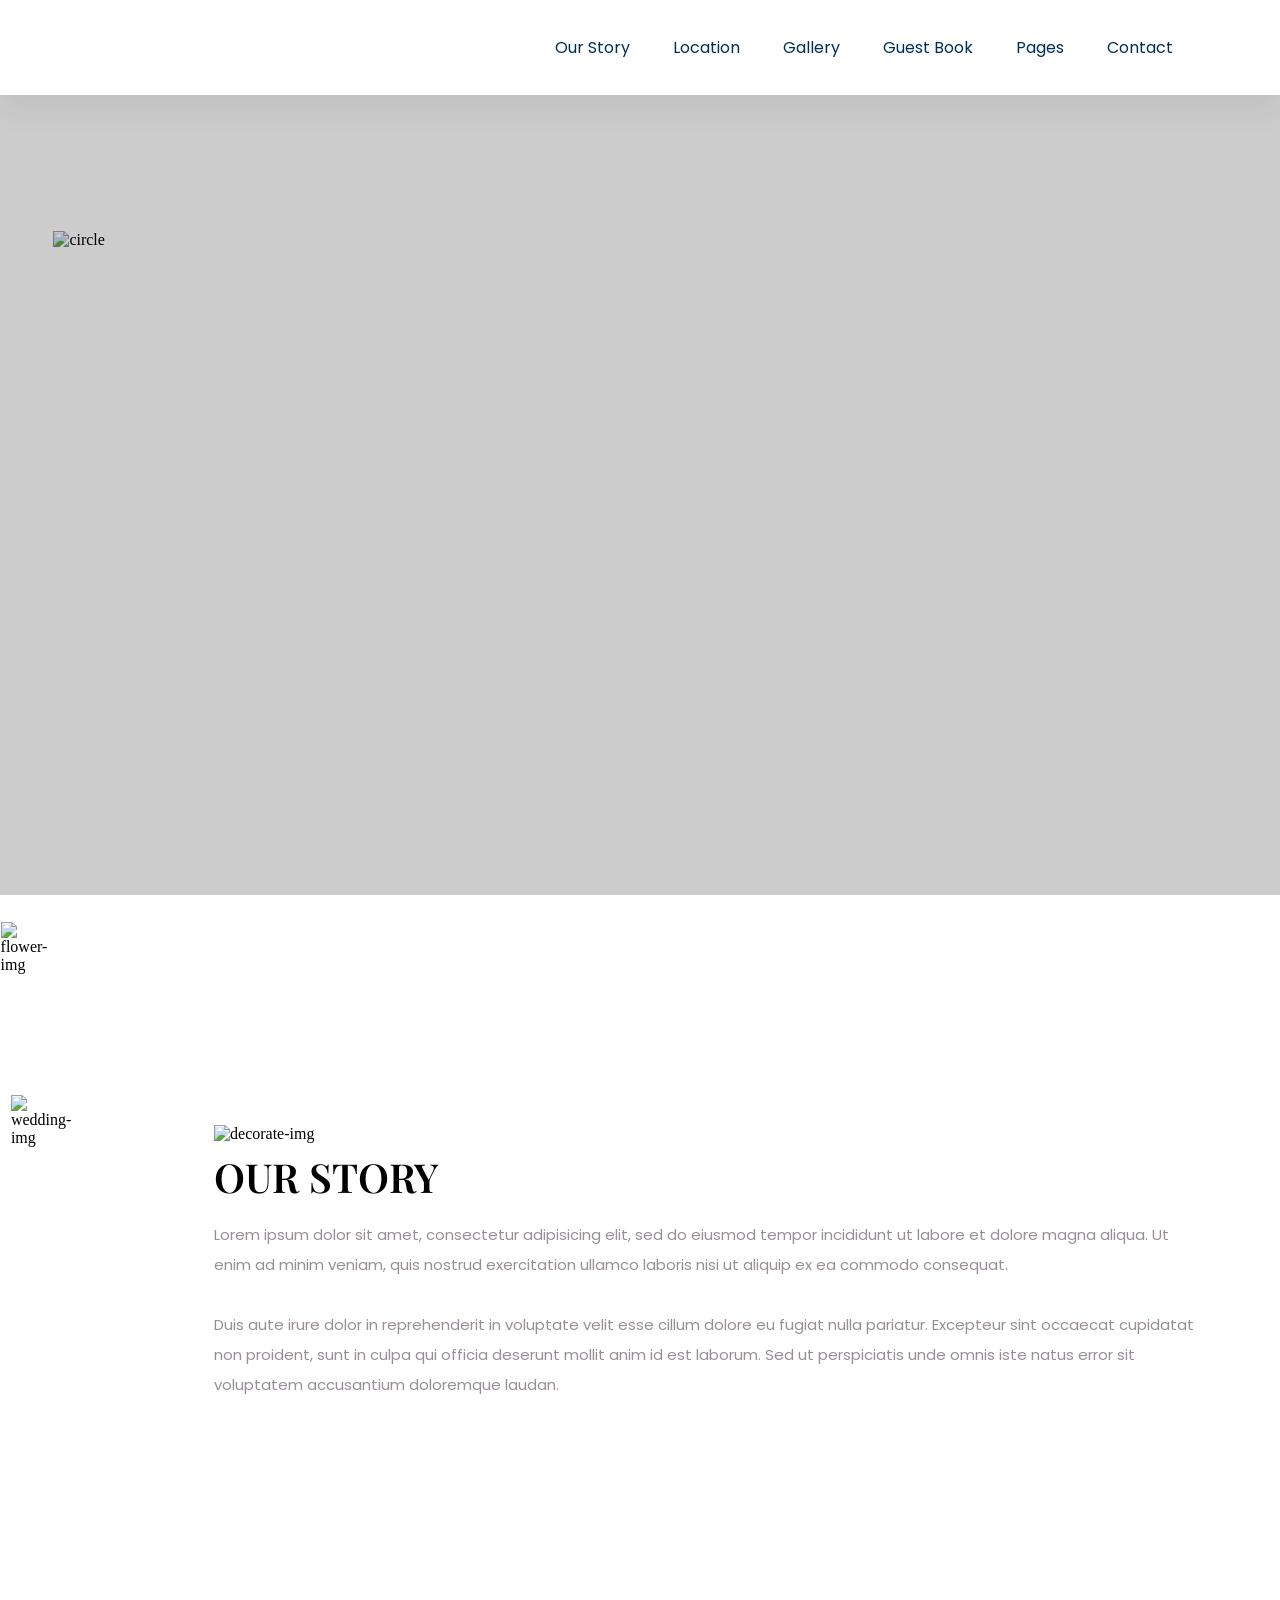
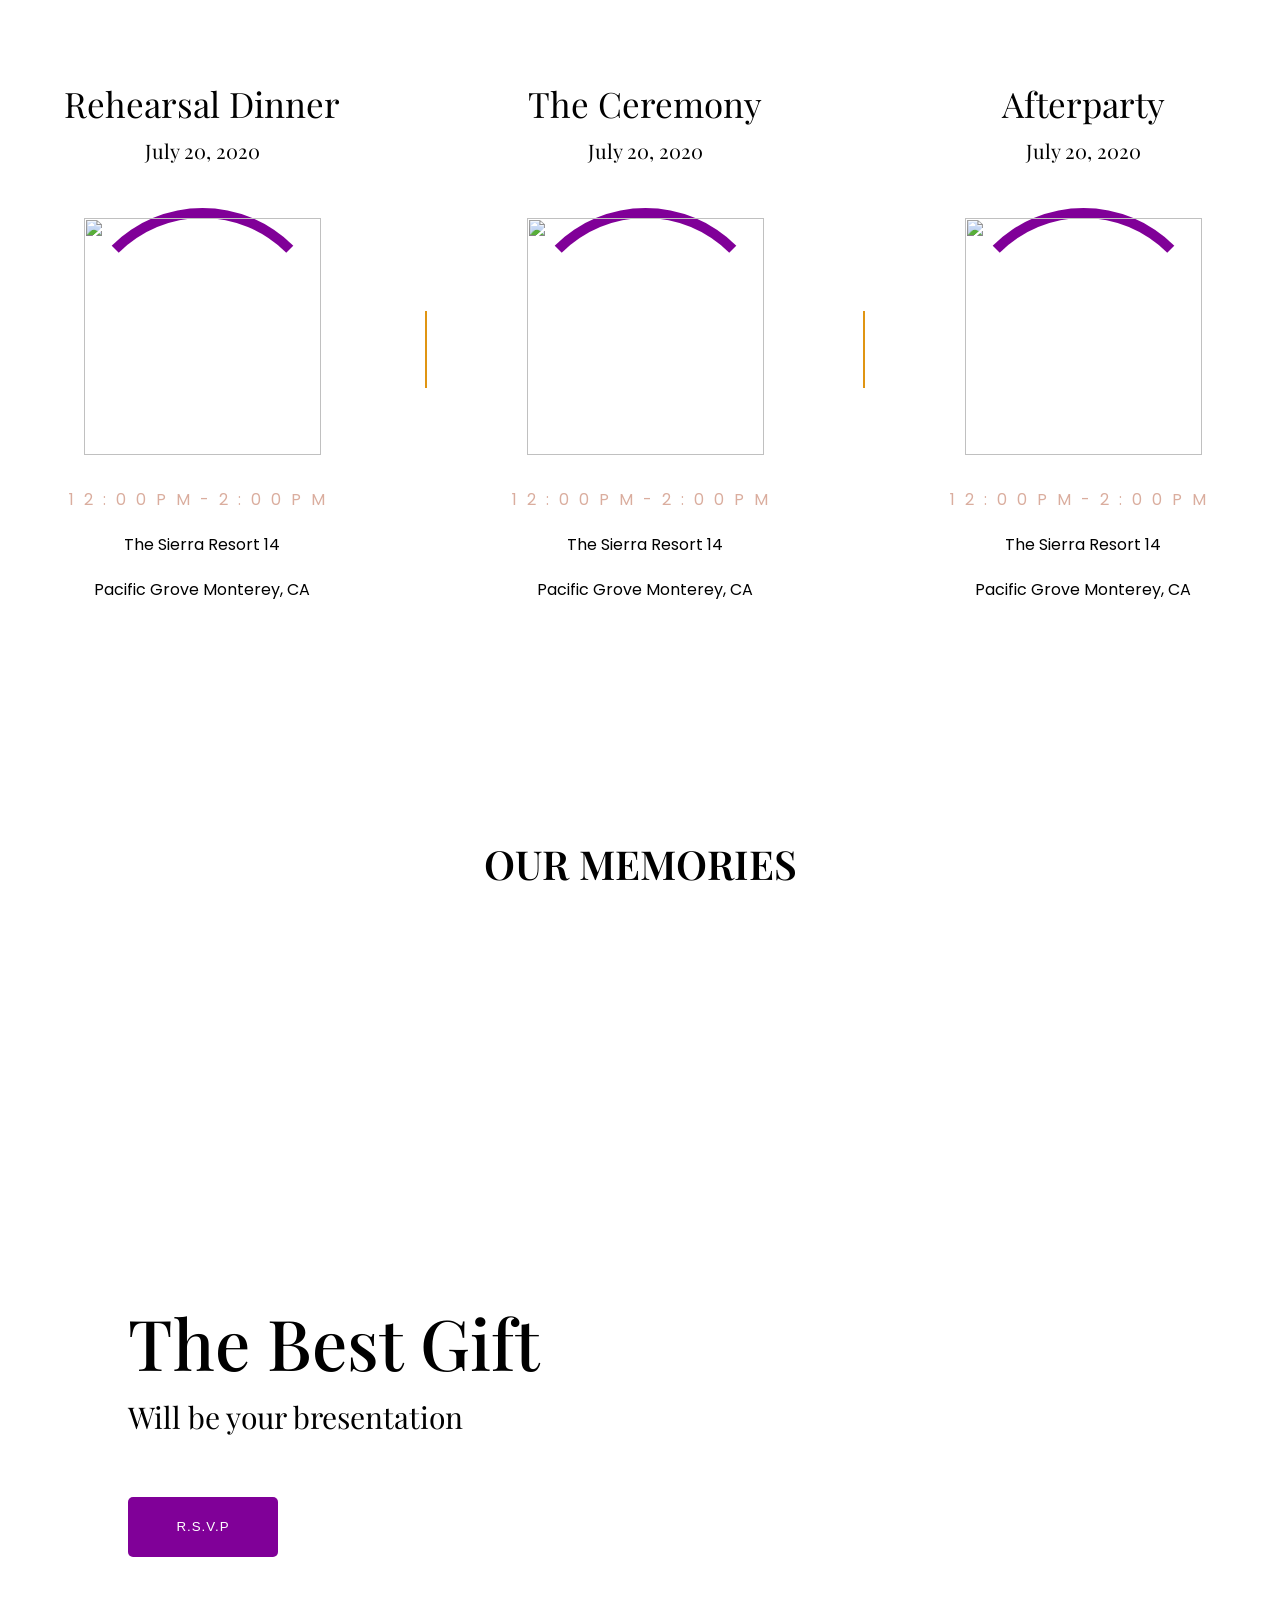
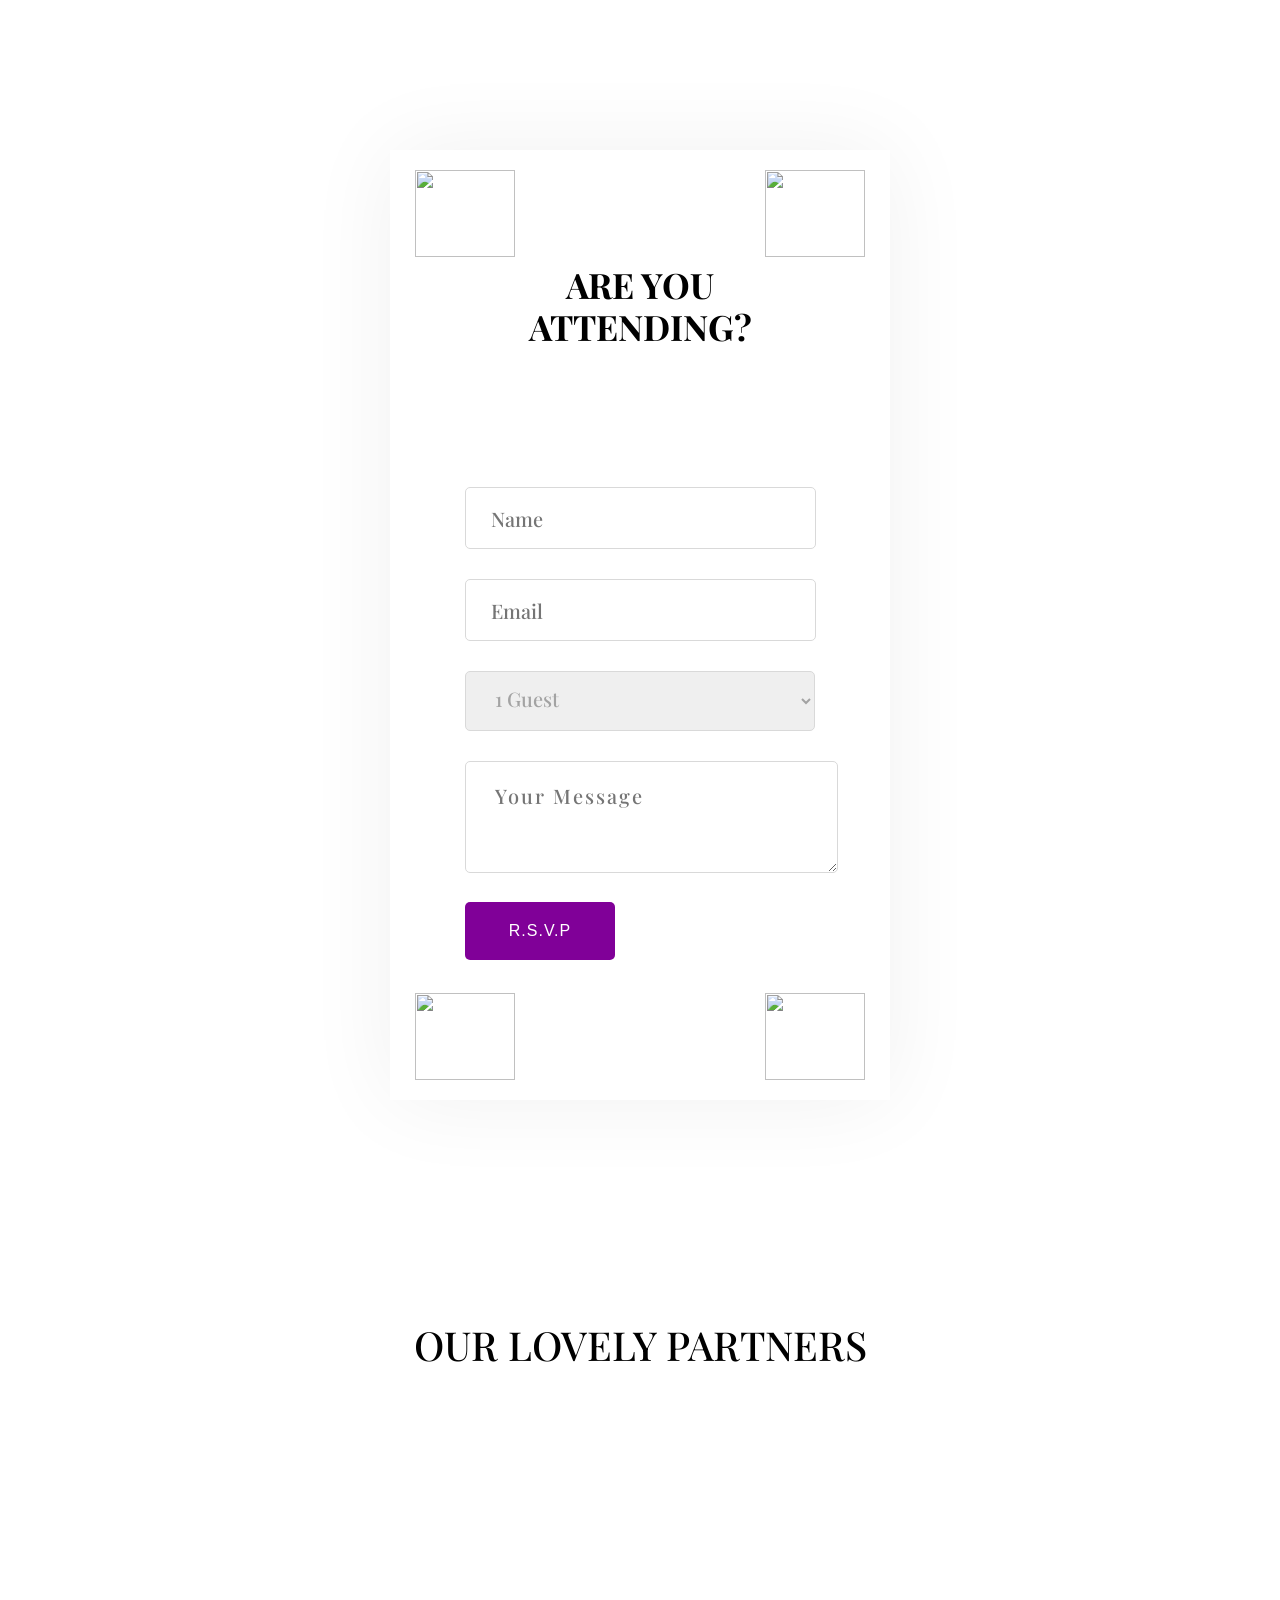
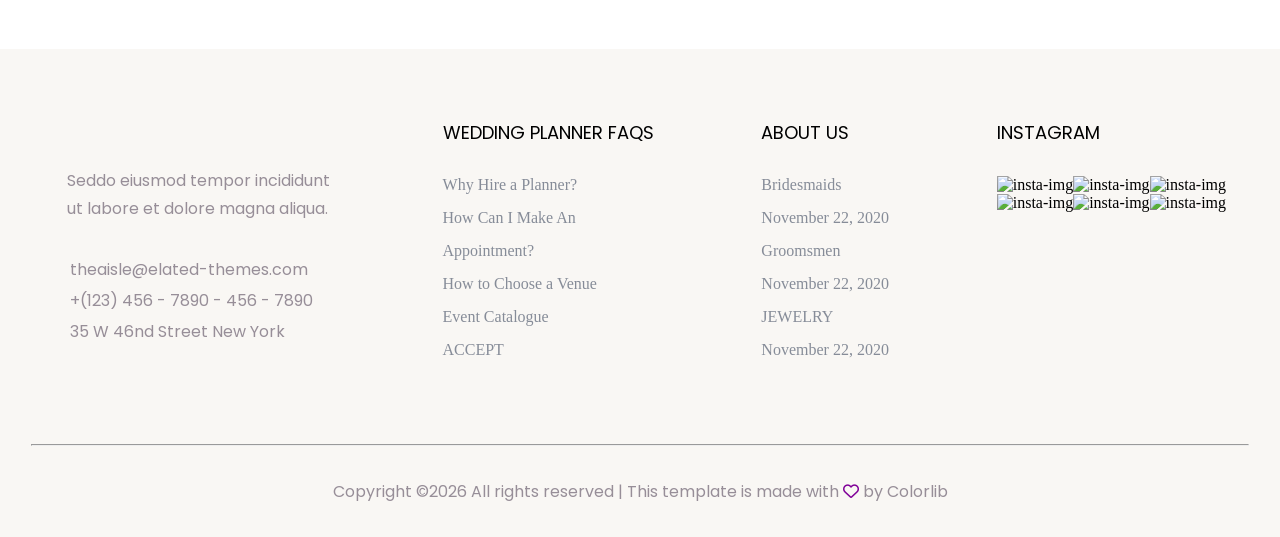
==== index.html @ 053e7e07 "second commit" ====
<!doctype html>
<html lang="en">
  <head>
    <meta charset="UTF-8" />
    <meta name="viewport" content="width=device-width, initial-scale=1.0" />
    <title>Wedding HTML-5 Template</title>
    <link rel="stylesheet" href="https://cdnjs.cloudflare.com/ajax/libs/font-awesome/6.5.1/css/all.min.css" />
    <link rel="preconnect" href="https://fonts.googleapis.com">
    <link rel="preconnect" href="https://fonts.gstatic.com" crossorigin>
    <link href="https://fonts.googleapis.com/css2?family=Playfair+Display:wght@400;500;600;700&family=Poppins:wght@300;400;500;600&display=swap" rel="stylesheet">
    <link rel="stylesheet" href="style.css" />
    <link rel="stylesheet" href="style1.css" />
    <link rel="stylesheet" href="style2.css" />

  </head>
  <body>
    <div class="outer-div">
      <!-- Navbar -->


      <div class="navbar">
        <div class="navbar-left">
          <a href="http://127.0.0.1:5500/index.html">
            <img
            src="https://preview.colorlib.com/theme/invits/assets/img/logo/logo.png"
            alt=""/>
          </a>
        </div>
    
        <div class="hamburger-icon">
           <i class="fa-solid fa-bars" style="color: #800098;"></i>
        </div>
        

        <div class="navbar-right">
          <a href="http://127.0.0.1:5500/ourstory.html">Our Story</a>
          <a href="http://127.0.0.1:5500/ourlocation.html">Location</a>
          <a href="http://127.0.0.1:5500/ourgallery.html">Gallery</a>
          <a href="http://127.0.0.1:5500/GuestBook.html">Guest Book</a>
         <div class="page-nav"><a class="pages" href="#">Pages</a>

              <div class="page-blog">
              <a href="http://127.0.0.1:5500/Blog.html">Blog</a>
              <a href="http://127.0.0.1:5500/BlogDetails.html">Blog Details</a>
              <a href="http://127.0.0.1:5500/ourelement.html">Element</a>
            </div> 
            
            </div>

          
          <a href="http://127.0.0.1:5500/contact.html">Contact</a>
          
        </div>

      </div>

      <div class="white-loader">

      </div>

      <!-- background details -->

      <div class="background-image">
        <div class="black-box-hero"></div>

        <div class="background-image-part">



          <div class="circle">
            <img
              src="https://preview.colorlib.com/theme/invits/assets/img/hero/hero_circle.png"
              alt="circle"
            />

            <div class="content-circle">
              <div class="content-circle-date">
                <hr class="circle-hr" />
                <p class="date-circle">FEB 14 2020</p>
                <hr class="circle-hr" />
              </div>
              <h1 class="name-circle">Julia & Jakson</h1>
              <p class="caption-circle">WE ARE GETTING MARRIED</p>
            </div>
          </div>
        </div>
      </div>

      <!-- our story details -->

      <div class="our-story">
        <div class="our-story-background">
          <div class="our-shape-left"></div>
          <div class="our-shape-right"></div>
        </div>

        <div class="our-story-content">
          <div class="our-story-left">
            <div class="our-story-img">
              <img
                src="https://preview.colorlib.com/theme/invits/assets/img/our_story/story-img.jpg"
                alt="wedding-img"
              />
            </div>
            <div class="our-flower-img">
              <img
                src="https://preview.colorlib.com/theme/invits/assets/img/our_story/flower_top.png"
                alt="flower-img"
              />
            </div>
          </div>

          <div class="our-story-right">
            <div class="our-story-right-top">
              <div class="our-story-right-img">
                <img
                  src="https://preview.colorlib.com/theme/invits/assets/img/our_story/flower_right.png"
                  alt="decorate-img"
                />
              </div>
              <h3>OUR STORY</h1>
            </div>

            <div class="our-story-right-bottom">
              <p>
                Lorem ipsum dolor sit amet, consectetur adipisicing elit, sed do
                eiusmod tempor incididunt ut labore et dolore magna aliqua. Ut
                enim ad minim veniam, quis nostrud exercitation ullamco laboris
                nisi ut aliquip ex ea commodo consequat.
              </p>
              <p>
                Duis aute irure dolor in reprehenderit in voluptate velit esse
                cillum dolore eu fugiat nulla pariatur. Excepteur sint occaecat
                cupidatat non proident, sunt in culpa qui officia deserunt
                mollit anim id est laborum. Sed ut perspiciatis unde omnis iste
                natus error sit voluptatem accusantium doloremque laudan.
              </p>
            </div>
          </div>
        </div>
      </div>

      <!-- Location-Dates -->
      <div class="location-dates">
        <div class="location1">
          <div class="location1-heading">
            <h1>Rehearsal Dinner</h1>
            <p>July 20, 2020</p>
          </div>

          <div class="location1-imges">
            <div class="location1-backflower">
              <img
                src="https://preview.colorlib.com/theme/invits/assets/img/service/services_flower1.png"
                alt=""
              />
            </div>
            <div class="location1-img">
            <div class="white-border"></div>
               <img
                src="https://preview.colorlib.com/theme/invits/assets/img/service/service1.png"
                alt=""
              />
           
            </div>
          </div>

          <div class="location1-info">
            <p class="time">12:00PM-2:00PM</p>
            <p>The Sierra Resort 14</p>
            <p>Pacific Grove Monterey, CA</p>
          </div>
        </div>

        <hr class="location-hr" />

        <div class="location2">
          <div class="location2-heading">
            <h1>The Ceremony</h1>
            <p>July 20, 2020</p>
          </div>

          <div class="location2-imges">
            <div class="location2-backflower">
              <img
                src="https://preview.colorlib.com/theme/invits/assets/img/service/services_flower1.png"
                alt=""
              />
            </div>
            <div class="location2-img">
               <div class="white-border"></div>
              <img
                src="https://preview.colorlib.com/theme/invits/assets/img/service/service2.png"
                alt=""
              />
            </div>
          </div>

          <div class="location2-info">
            <p class="time">12:00PM-2:00PM</p>
            <p>The Sierra Resort 14</p>
            <p>Pacific Grove Monterey, CA</p>
          </div>
        </div>

        <hr class="location-hr" />

        <div class="location3">
          <div class="location3-heading">
            <h1>Afterparty</h1>
            <p>July 20, 2020</p>
          </div>

          <div class="location3-imges">
            <div class="location3-backflower">
              <img
                src="https://preview.colorlib.com/theme/invits/assets/img/service/services_flower1.png"
                alt=""
              />
            </div>
            <div class="location3-img">
               <div class="white-border"></div>
              <img
                src="https://preview.colorlib.com/theme/invits/assets/img/service/service3.png"
                alt=""
              />
            </div>
          </div>

          <div class="location3-info">
            <p class="time">12:00PM-2:00PM</p>
            <p>The Sierra Resort 14</p>
            <p>Pacific Grove Monterey, CA</p>
          </div>
        </div>
      </div>

      <!-- Our Memories -->
      <div class="our-memories">

        <div class="our-memories-background">
          <div class="our-memories-left"></div>
          <div class="our-memories-right"></div>
        </div>

        <div class="memories-heading">
          <div class="memories-heading-img">
            <img
              src="https://preview.colorlib.com/theme/invits/assets/img/memories/section_tittle_flowre.png"
              alt=""
            />
          </div>
          <div class="memories-heading-h2">
            <h2>OUR MEMORIES</h2>
          </div>
        </div>


        <div class="our-memories-top">
          <div class="memory-image">
           
            <div class="our-memories-top-img">
              <img
                src="https://preview.colorlib.com/theme/invits/assets/img/memories/memories1.jpg"
                alt=""
              />
            </div>
            <div class="memories-black">
              <div class="plus-circle">
                  <i class="fa-solid fa-plus "></i>
              </div>
            </div>

          </div>

          <div class="memory-image">
        
            <div class="our-memories-top-img">
              <img
                src="https://preview.colorlib.com/theme/invits/assets/img/memories/memories2.jpg"
                alt=""
              />
            </div>
            <div class="memories-black">
                <div class="plus-circle">
                  <i class="fa-solid fa-plus "></i>
              </div>
            </div>
          </div>

          <div class="memory-image">
            <div class="our-memories-top-img">
              <img
                src="https://preview.colorlib.com/theme/invits/assets/img/memories/memories3.jpg"
                alt=""
              />
            </div>
            <div class="memories-black">
            <div class="plus-circle">
                  <i class="fa-solid fa-plus "></i>
              </div>
              </div>
          </div>
        </div>

        <div class="our-memories-bottom">
          <div class="memory-image">
           
            <div class="our-memories-bottom-img">
              <img
                src="https://preview.colorlib.com/theme/invits/assets/img/memories/memories4.jpg"
                alt=""
              />
            </div>
             <div class="memories-black">
              <div class="plus-circle">
                  <i class="fa-solid fa-plus "></i>
              </div>
             </div>
          </div>

          <div class="memory-image">
           
            <div class="our-memories-bottom-img">
              <img
                src="https://preview.colorlib.com/theme/invits/assets/img/memories/memories5.jpg"
                alt=""
              />
            </div>
            <div class="memories-black">
              <div class="plus-circle">
                  <i class="fa-solid fa-plus "></i>
              </div>
             </div>
          </div>

          <div class="memory-image">
            
            <div class="our-memories-bottom-img">
              <img
                src="https://preview.colorlib.com/theme/invits/assets/img/memories/memories2.jpg"
                alt=""
              />
            </div>
            <div class="memories-black">
              <div class="plus-circle">
                  <i class="fa-solid fa-plus "></i>
              </div>
             </div>
          </div>
        </div>
      </div>

      <!-- Best Gift Details -->

      <div class="best-gift">
        <div class="white-box">

        </div>
        <div class="best-gift-img">
          <div class="best-gift-content">
            <h2>The Best Gift</h2>
            <p>Will be your bresentation</p>
            <button>R.S.V.P</button>
          </div>
        </div>
      </div>


      <!-- Contact-Details -->
    <div class="contact-information">

         
   
         <div class="contact-form">
         <div class="contact-outer-flower">
            <img src="https://preview.colorlib.com/theme/invits/assets/img/flower/from-top.png" class="outer-top" alt="" >
            <img src="https://preview.colorlib.com/theme/invits/assets/img/flower/from-bottom.png" class="outer-bottom" alt="" >
        </div> 
            

        <div class="contact-inner-flower">
            <img src="https://preview.colorlib.com/theme/invits/assets/img/flower/form-smoll-left.png" class="top1" alt="" >
            <img src="https://preview.colorlib.com/theme/invits/assets/img/flower/form-smoll-right.png" class="top2" alt="" >
            <img src="https://preview.colorlib.com/theme/invits/assets/img/flower/form-smoll-b-left.png" class="top3" alt="" >
            <img src="https://preview.colorlib.com/theme/invits/assets/img/flower/form-smoll-b-right.png" class="top4" alt="">
        </div> 



        <div class="contact-img">
          <img
            src="https://preview.colorlib.com/theme/invits/assets/img/memories/section_tittle_flowre.png"
            alt=""
          />
        </div>
        <h2>are you </h2>
        <h2>ATTENDING?</h2>
        

        <div class="contact-details">
         <div class="input">
           <input type="text" placeholder="Name"/>
         </div>
         
          <div class="input"><input type="email" placeholder="Email"/>
          </div>
          
           <div class="select"> 
            <select class="guestlist">
              <option value="" class="option">1 Guest</option>
              <option value="" class="option">2 Guest</option>
              <option value="" class="option">3 Guest</option>
              <option value="" class="option">4 Guest</option>
            </select>
          </div>

            <div class="text-area"><textarea name="" id="" placeholder="Your Message" class="textarea" ></textarea></div>
         
          <div class="contact-button"><button>R.S.V.P</button></div>
        </div>
    </div>
    </div>
       
        






         <!-- Our Partners -->
      <div class="our-partners">
        <div>
          <img
            src="https://preview.colorlib.com/theme/invits/assets/img/memories/section_tittle_flowre.png"
            alt=""
          />
        </div>
        <h2>OUR LOVELY PARTNERS</h2>
        <div class="our-brand-img">
          <div>
            <img
              src="https://preview.colorlib.com/theme/invits/assets/img/service/brand1.jpg"
              alt=""
            />
          </div>
          <div>
            <img
              src="https://preview.colorlib.com/theme/invits/assets/img/service/brand2.jpg"
              alt=""
            />
          </div>
          <div>
            <img
              src="https://preview.colorlib.com/theme/invits/assets/img/service/brand3.jpg"
              alt=""
            />
          </div>
          <div>
            <img
              src="https://preview.colorlib.com/theme/invits/assets/img/service/brand4.jpg"
              alt=""
            />
          </div>
          <div>
            <img
              src="https://preview.colorlib.com/theme/invits/assets/img/service/brand5.jpg"
              alt=""
            />
          </div>
          <!-- <div>
            <img
              src="https://preview.colorlib.com/theme/invits/assets/img/service/brand1.jpg"
              alt=""
            />
          </div>
          <div>
            <img
              src="https://preview.colorlib.com/theme/invits/assets/img/service/brand2.jpg"
              alt=""
            />
          </div>
          <div>
            <img
              src="https://preview.colorlib.com/theme/invits/assets/img/service/brand3.jpg"
              alt=""
            />
          </div>
          <div>
            <img
              src="https://preview.colorlib.com/theme/invits/assets/img/service/brand4.jpg"
              alt=""
            />
          </div>
          <div>
            <img
              src="https://preview.colorlib.com/theme/invits/assets/img/service/brand5.jpg"
              alt=""
            />
          </div> -->
          
        </div>
      </div>

      <!-- Footer-Details -->
      <div class="footer">
        <div class="footer-top">
          <div class="footer-left1">
            <div class="footer-left-top">
              <div class="footer-img">
                <img
                  src="https://preview.colorlib.com/theme/invits/assets/img/logo/logo2_footer.png"
                  alt=""
                />
              </div>
              <p>
                Seddo eiusmod tempor incididunt 
              </p>
              <p>ut labore et dolore magna
                aliqua.</p>
            </div>

            <div class="footer-left-bottom">
              <p>theaisle@elated-themes.com</p>
              <p>+(123) 456 - 7890 - 456 - 7890</p>
              <p>35 W 46nd Street New York</p>
            </div>
          </div>

          <div class="footer-left2">
            <h4>WEDDING PLANNER FAQS</h4>
            <p>Why Hire a Planner?</p>
            <p>How Can I Make An</p>
            <p>Appointment?</p>
            <p>How to Choose a Venue</p>
            <p>Event Catalogue</p>
            <p>ACCEPT</p>
          </div>

          <div class="footer-right1">
            <h4>ABOUT US</h4>
            <p>Bridesmaids</p>
            <p>November 22, 2020</p>
            <p>Groomsmen</p>
            <p>November 22, 2020</p>
            <p>JEWELRY</p>
            <p>November 22, 2020</p>
          </div>

          <div class="footer-right2">
            <h4>INSTAGRAM</h4>
            <div class="footer-right2-collab1">
              <div>
                <img
                  src="https://preview.colorlib.com/theme/invits/assets/img/post/instra1.jpg"
                  alt="insta-img"
                />
              </div>
              <div>
                <img
                  src="https://preview.colorlib.com/theme/invits/assets/img/post/instra2.jpg"
                  alt="insta-img"
                />
              </div>
              <div>
                <img
                  src="https://preview.colorlib.com/theme/invits/assets/img/post/instra3.jpg"
                  alt="insta-img"
                />
              </div>
            </div>

            <div class="footer-right2-collab2">
              <div>
                <img
                  src="https://preview.colorlib.com/theme/invits/assets/img/post/instra4.jpg"
                  alt="insta-img"
                />
              </div>
              <div>
                <img
                  src="https://preview.colorlib.com/theme/invits/assets/img/post/instra5.jpg"
                  alt="insta-img"
                />
              </div>
              <div>
                <img
                  src="https://preview.colorlib.com/theme/invits/assets/img/post/instra6.jpg"
                  alt="insta-img"
                />
              </div>
            </div>
          </div>
        </div>

        <hr class="footer-hr" />

        <div class="footer-bottom">
          <p>
            Copyright ©2026 All rights reserved | This template is made with
            <i class="fa-regular fa-heart" style="color: #800098"></i> by
            Colorlib
          </p>
        </div>
      </div>
      </div>

     
    
  </body>
</html>
---- style.css ----
* {
  margin: 0px;
    padding:0px;

  /* outline:1px solid red; */
}

a,button{
   cursor:pointer;
}
.outer-div {
  /* border: 2px solid black; */
  display: flex;
  flex-direction: column;
  height: auto;
  justify-content: space-between;
}

/* navbar-details */
.navbar {
  display: flex;
  justify-content: space-evenly;
  align-items: center;
  /* padding-top: 35px;
  padding-bottom: 35px; */
  background-color: white;
  position:relative;
  position: sticky;
  top: 0px;
  z-index: 10;
  box-shadow: 0px 15px 30px rgba(0, 0, 0, 0.06);
}
.navbar-left {
  width: 30%;
}
.navbar-right {
  width: 55%;
  display: flex;
  justify-content: space-evenly;
}

.navbar-right a {
  font-size: 16px;
  font-family: "Poppins", sans-serif;
  font-weight: 400;
  text-decoration: none;
  color: #002e5b;
  
}

.navbar a:hover{
  color:#800098;
} 
.navbar-right a, .navbar-left a{
  padding-top:35px;
  padding-bottom:35px;
}

.pages
{
  display:flex;
  justify-content:center;
}

.page-blog a{
  padding:0px;
}
/* pagr-hover */
.page-nav{
  position:relative;
}
.page-blog
{
  position:absolute;
  display:flex;
  flex-direction:column;
  background-color: #fff;
  top:100%;
  width:100px;
  border-top:5px solid  #800098; 
  border-top-right-radius: 20px;
  border-bottom-left-radius: 20px;
  padding:20px;
  box-shadow:0px 15px 30px rgba(0, 0, 0, 0.06);
  display:none;
}


.page-nav:hover .page-blog
{
   display:flex;
}



.hamburger-icon
{
  display:none;
}



/* Background-image */
.background-image {
  width: 100%;
  height: 800px;
  position: relative;
}

.black-box-hero {
  width: 100%;
  height: 100%;
  background-color: black;
  position: absolute;
  z-index: 1;
  opacity: 0.2;
}
.background-image-part {
  width: 100%;
  height: 100%;
  background-image: url("https://preview.colorlib.com/theme/invits/assets/img/hero/homeHero_1.jpg");
  background-position: center;
  background-repeat: no-repeat;
  background-size: cover;
  position: relative;
}

.circle {
  position: absolute;
  top: 17%;
  left: 3%;
  display: flex;
  justify-content: center;
  align-items: center;
}
.circle img
    {
        height:500px;
        width:500px;
        margin-left:3%;
    }
.content-circle {
  position: absolute;
  color: white;
  text-align: center;
  display: flex;
  flex-direction: column;
  justify-content: center;
  align-items: center;
}

.content-circle-date {
  display: flex;
  align-items: center;
  justify-content: center;
  gap: 15px;
  margin-bottom: 20px;
}

.circle-hr {
  width: 60px;
  border: 1px solid white;
}

.date-circle {
  font-size: 23px;
  font-family: "Poppins", sans-serif;
  margin: 0px;
}
.name-circle {
  font-size: 60px;
  font-weight: 700;
  font-family: "Playfair Display", serif;
  margin: 0px;
  margin-bottom: 20px;
}
.caption-circle {
  font-size: 23px;
  font-family: "Poppins", sans-serif;
  font-weight: normal;
  margin: 0px;
  margin-bottom: 20px;
}

/* our story */
.our-story {
  padding-top: 200px;
  padding-bottom: 100px;
  width: 100%;
  position: relative;
}

.our-story-content {
  display: flex;
}
.our-story-left {
  display: flex;
  flex-direction: column;
}

.our-story-img {
  margin-left: 18%;
  
}
.our-story-img img{
    height:480px;
    width:410px;
}

.our-flower-img {
  margin-top: -225px;
  margin-left: 1%;
}

.our-flower-img img {
  height: 302px;
  width: 215px;
}

.our-story-right {
  margin-left: 12%;
  margin-right: 6%;
  display: flex;
  flex-direction: column;
}

.our-story-right-top {
  margin-top: 3%;
  display: flex;
  flex-direction: column;
}

.our-story-right-bottom {
  margin-top: 2%;
  display: flex;
  flex-direction: column;
}
.our-story-right-top h3 {
  margin: 0px;
  margin-top: 1%;
  font-size: 40px;
  font-weight: 600;
  line-height: 1.2;
  font-family: "Playfair Display", serif;
}
.our-story-right-bottom p {
  font-family: "Poppins", sans-serif;
  color: #978e98;
  font-size: 15px;
  line-height: 2;
  margin-bottom:3%;
}
.our-story-background {
  display: flex;
  justify-content: space-between;
  width: 100%;
  height: auto;
  position: absolute;
  top: 30%;
  z-index: 5;
}
.our-shape-left {
  background-image: url("https://preview.colorlib.com/theme/invits/assets/img/our_story/shape_left.png");
  height: 359px;
  width: 361px;
  background-repeat: no-repeat;
  background-size: contain;
}
.our-shape-right {
  background-image: url("https://preview.colorlib.com/theme/invits/assets/img/our_story/shape_right.png");
  height: 359px;
  width: 361px;
  background-repeat: no-repeat;
  background-size: contain;
}

/* Main-location */
.location-dates {
  /* border:2px solid pink; */
  display: flex;
  justify-content: space-between;
  align-items: center;
  width: 90%;
  margin: auto;
  padding-top:150px;
  padding-bottom:100px;
  margin-bottom: 100px;
}

.location1 {
  display: flex;
  flex-direction: column;
  align-items: center;
  justify-content: center;
  text-align: center;
}
.location2 {
  display: flex;
  flex-direction: column;
  align-items: center;
  justify-content: center;
  text-align: center;
}
.location3 {
  display: flex;
  flex-direction: column;
  align-items: center;
  justify-content: center;
  text-align: center;
}
.location-hr {
  width: 0px;
  height: 75px;
  border: 1.5px solid #e09513;
}

.location1-heading h1,
.location2-heading h1,
.location3-heading h1 {
  margin-bottom: 10px;
  font-size: 35px;
  font-weight: 400;
  font-family: "Playfair Display", serif;
}

.location1-heading p,
.location2-heading p,
.location3-heading p {
  font-family: "Playfair Display", serif;
  font-size: 20px;
  margin-bottom: 54px;
}

.location1-info p,
.location2-info p,
.location3-info p {
  font-family: "Poppins", sans-serif;
  font-size: 16px;
  line-height: 30px;
  margin-bottom: 15px;
  font-weight: normal;
}

.location1-info .time,
.location2-info .time,
.location3-info .time {
  color: #daad9e;
  letter-spacing: 10px;
  font-size: 16px;
  font-weight: 400;
  margin-bottom: 15px;
}
.location1-img,.location2-img,.location3-img
{
    position:relative;
    width:237px;
    height:237px;
}
.location1-img img,
.location2-img img,
.location3-img img {
  height: 100%;
  width: 100%;
  margin-bottom: 43px;
  /* border: 10px solid rgba(255, 255, 255, 0.8);
  border-radius: 50%; */
  position:relative;
  z-index:2;
}
.white-border
{
  position:absolute;
  top:-10px;
  left:-10px;
  z-index:-1;
  height: 100%;
  width: 100%;
  border: 10px solid rgba(255, 255, 255, 0.8);
  border-radius: 50%;
  border-top:10px solid #800098;
}

.location1-backflower img,
.location2-backflower img,
.location3-backflower img {
  height: 244px;
}

.location1-imges,
.location2-imges,
.location3-imges {
  display: flex;
  flex-direction: column;
  position: relative;
  margin-bottom:30px;
}

.location1-img,
.location2-img,
.location3-img {
  position: relative;
}

.location1-backflower,
.location2-backflower,
.location3-backflower {
  position: absolute;
  z-index: -1;
  top: 20px;
  left: 90px;
  /* right:10px; */
  /* z-index:-1; */
}

/* our-memories */
.our-memories {
  width: 95%;
  margin: auto;
  display: flex;
  flex-direction: column;
  justify-content: center;
  align-items: center;
  padding-bottom: 200px;
  position: relative;
}

.our-memories-background {
  display: flex;
  justify-content: space-between;
  width: 100%;
  left: 0px;
  position: absolute;
  top: 20%;
  z-index: 3;
}
.our-memories-left {
  background-image: url("https://preview.colorlib.com/theme/invits/assets/img/memories/left-img.png");
  height: 532px;
  width: 259px;
  background-repeat: no-repeat;
  background-size: contain;
}
.our-memories-right {
  background-image: url("https://preview.colorlib.com/theme/invits/assets/img/memories/right-img.png");
  height: 532px;
  width: 259px;
  background-repeat: no-repeat;
  background-size: contain;
}

.memories-heading {
  display: flex;
  flex-direction: column;
  justify-content: center;
  align-items: center;
}
.memories-heading-h2 h2 {
  font-size: 40px;
  margin-bottom: 60px;
  font-weight:600;
  line-height: 1.3;
  font-family: "Playfair Display", serif;
  text-transform: uppercase;
}
.our-memories-top
{
  width:90%;
  display:flex;
  
}
.memory-image{
  display: flex;
  flex-direction: column;
  position: relative;
  width:33.3%;
  z-index:1;
  
}
.our-memories-top-img  img{
  width: 100%;
  display:block;
}
.our-memories-bottom
{
  width:90%;
  display:flex;
 
}
.our-memories-bottom-img  img{
  width: 100%;
  display:block;
}




/* Best-gift */

.best-gift {
  position: relative;
}
.best-gift-img {
  background-image: url("https://preview.colorlib.com/theme/invits/assets/img/memories/gft.jpg");
  background-repeat: no-repeat;
  background-size: cover;
  height:500px;
}
.white-box
{
 
  width: 100%;
  height: 100%;
  background: linear-gradient(
        to right,
        rgba(255,255,255,0.9) 20%,
        rgba(255,255,255,0.5) 40%,
        rgba(255,255,255,0.1) 70%,
        rgba(255,255,255,0) 100%);
  position: absolute;
  z-index: 1;
  /* opacity: 0.4; */
}


.best-gift-content {
  display: flex;
  flex-direction: column;
  justify-content: center;
  align-items: flex-start;
  font-family: "Playfair Display", serif;
  margin-left: 10%;
  position:relative;
  top:150px;
  z-index:2;
}

.best-gift-content h2 {
  font-size: 70px;
  font-weight: 500;
  line-height: 1.2;
  margin-bottom: 14px;
  font-family: "Playfair Display", serif;
}

.best-gift-content p {
  font-size: 30px;
  margin-bottom: 60px;
  line-height: 1.3;
}

.best-gift-content button {
  background: #800098;
  color: white;
  font-weight: 400;
  letter-spacing: 1px;
  line-height: 0;
  margin-bottom: 0;
  padding: 30px 44px;
  border-radius: 5px;
  width: 150px;
  border: none;
}
/* Contact-Details */
.contact-form {
  display: flex;
  flex-direction: column;
  justify-content: center;
  align-items: center;
  width: 500px;
  height: 950px;
  margin: auto;
  margin-top: 100px;
  position:relative;
  background:white;
  box-shadow: 0px 0px 86px 0px rgba(0, 0, 0, 0.06);
  /* border:2px solid black; */
}

.contact-img img
{
    margin-top:80px;
    margin-bottom:30px;
}
.contact-form h2 {
  font-size: 35px;
  line-height: 1.2;
  text-align: center;
  font-family: "Playfair Display", serif;
  text-transform: uppercase;
}
.contact-details {
  margin-top: 10px;
  display: flex;
  flex-direction: column;
  justify-content: space-around;
  align-items: flex-start;
  width:70%;
  border-radius: 5px;
  /* border:2px solid black; */
  margin:auto;
}
.input{
  width:100%;
  
}
.contact-details input
{
  border: 1px solid #d9d9d9;
  width:84%;
  height:30px;
  padding:15px 30px 15px 25px;
  display: flex;
  flex-direction: column;
  justify-content: space-around;
  align-items: center;
  font-weight: 500;
  border-radius: 5px;
  margin-bottom:30px;    
}
.select{
  width:100%;
 
}

.contact-details select
{
  border: 1px solid #d9d9d9;
  width:100%;
  height:60px;
  padding:10px 30px 15px 25px;
  display: flex;
  justify-content:center;
  align-items:center;
  font-weight: 500;
  color: #a3a3a3;
  font-weight: 500;
  border-radius: 5px;
  margin-bottom:30px;  
}

.contact-details .textarea
{
    color: #a3a3a3;
    font-weight: 500;
    letter-spacing: 2px;
    text-transform: capitalize;
    height: 70px;
    width: 100%;
    padding:20px 28.5px;
    
    border-radius: 5px;
    border: 1px solid #d9d9d9;
    /* margin-right:3; */
}
.contact-details textarea
{
  text-align:left;
}

textarea,input,select{
    font-family: "Playfair Display", serif;
    font-size:20px;
}

.contact-button{
  margin-top:25px;
  margin-right:200px;
}


.contact-button button
{
    background: #800098;
    border:0;
    font-size: 16px;
    font-weight: 400;
    letter-spacing: 1px;
    padding: 20px;
    width:150px;
    border-radius:5px;
    color:white;    
} 


.contact-inner-flower .top1
{
    position:absolute;
    height:87px;
    width:100px;
    top: 20px;
    left: 25px;
}
.contact-inner-flower .top2
{
    position:absolute;
    height:87px;
    width:100px;
    top: 20px;
    right: 25px;
   
}
.contact-inner-flower .top3
{
    position:absolute;
    height:87px;
    width:100px;
    bottom: 20px;
    left: 25px;
}
.contact-inner-flower .top4
{
    position:absolute;
    height:87px;
    width:100px;
    bottom: 20px;
    right: 25px;
}

.outer-top
{
    position:absolute;

    top:-50px;
    left:-125px;

    z-index:-1;
}

.outer-bottom
{
    position:absolute;

    right:-130px;
    bottom:80px;

    z-index:-1;
}




/* Our Partners */

.our-partners {
  display: flex;
  flex-direction: column;
  align-items: center;
  padding-top: 200px;
  padding-bottom: 200px;
}
.our-brand-img {
  display: flex;
  justify-content:space-evenly;
  width:80%;
  /* border:2px solid black; */
  overflow:hidden;
}
.our-partners h2{
    font-size: 40px;
    font-weight: 500;
    margin-bottom: 60px;
    font-family: "Playfair Display", serif;
}

/* Footer */

.footer {
  display: flex;
  flex-direction: column;

  background: #f9f7f4;
}
.footer-top {
  padding-top: 70px;
  padding-bottom: 70px;
  display: flex;
  justify-content: space-around;
  flex-wrap: wrap;
  margin-left:1%;
}

.footer-right2 {
  display: flex;
  flex-direction: column;
  gap: 0px;
}
.footer-right2-collab1 {
  display: flex;
}
.footer-right2-collab1 img {
  display: block;
}
.footer-right2-collab2 {
  display: flex;
}
.footer-hr {
  width: 95%;
  margin: auto;
}
.footer-bottom {
  display: flex;
  justify-content: center;
  padding: 33px 0px 33px;
  font-family: "Poppins", sans-serif;
  color: #978e98;
}

.footer-img {
  margin-bottom: 30px;
}
.footer-left-top {
  margin-bottom: 30px;
}
.footer-left-top p {
  line-height: 1.8;

  padding-right: 5px;
  font-family: "Poppins", sans-serif;
  color: #978e98;
  font-size: 16px;
}
.footer-left-bottom p {
  padding: 3px;
  font-family: "Poppins", sans-serif;
  color: #978e98;
  font-size: 16px;
}

.footer-left2 h4,
.footer-right1 h4,
.footer-right2 h4 {
  font-family: "Poppins", sans-serif;
  font-size: 18px;
  margin-bottom: 30px;
  font-style: normal;
  font-weight: 400;
}

.footer-left2 p,
.footer-right1 p,
.footer-right2 p {
  color: #868c98;
  font-weight: 300;
  margin-bottom: 15px;
}

/* NAVBAR-OURSTORYINDEX */

.hero-image
{
    background-image: url(https://preview.colorlib.com/theme/invits/assets/img/hero/about_hero.jpg);
    background-position: center;
    background-repeat: no-repeat;
    background-size: cover;
    min-height:350px;
    display:flex;
    justify-content: center;
    align-items:center;
}

.hero-content
{
    color: #fff;
    font-size: 30px;
    font-weight: 500;
    text-transform: capitalize;
    font-family: "Playfair Display", serif;
}

/* contact us index */

.contact-index{
  width:100%;
  /* border:2px solid red; */
}
.contact1-index
{
  display:flex;
  margin:60px;
  margin-bottom:50px;
  margin-top:30px;
  width:60%;
  /* border:2px solid black; */
}
.contact1-form
{
  width:95%;
  /* border:2px solid yellow; */
  text-align:center;
}
.contact1-heading
{
  font-size: 20px;
  font-weight: 400;
  margin-bottom: 20px;
  margin-left:60px;
  margin-top:30px;
  font-family: "Playfair Display", serif;
}
.message1
{
  width:95%;
}

.textarea1
{
    border: 1px solid #e5e6e9;
    border-radius: 0px;
    height: 150px;
    padding-left: 18px;
    font-size: 13px;
    background: transparent;
    width:100%;
    border-radius:5px;
}

.nameemail
{
   width:95%;
  display:flex;
  justify-content: space-between; 
  margin-top:30px;
}
.name1,.email1{
  width:50%;
}
.name1 input{
    border: 1px solid #e5e6e9;
    border-radius: 0px;
    height: 40px;
    padding: 6px 12px 6px 18px;
    font-size: 13px;
    background: transparent;
    width:90%;
    border-radius:5px;
}

.email1 input{
    border: 1px solid #e5e6e9;
    border-radius: 0px;
    height: 40px;
     padding: 6px 12px 6px 18px;
    font-size: 13px;
    background: transparent;
    width:90%;
    margin-left:23px;
    border-radius:5px;
}


.subject1 textarea
{
    border: 1px solid #e5e6e9;
    border-radius: 0px;
    height: 48px;
    padding: 6px 12px 6px 18px;
    font-size: 13px;
    background: transparent;
    margin-top:30px;
    width:93%;
    border-radius:5px;
    
}

.button1 button
{
    background: #fff;
    color: #800098;
    display: inline-block;
    padding: 18px 44px;
    font-family: "Playfair Display", serif;
    font-size: 14px;
    font-weight: 400;
    border: 1px solid #800098;
    letter-spacing: 3px;
    text-align: center;
    margin-top:30px;
    display:flex;
    justify-content: flex-start;
    
}

.button1 button:hover{
  background: #800098 ;
  color:white;
}

.right-side-contact
{
  display:flex;
  flex-direction:column;
}

.contact-index
{
  display:flex;
}

.right-side-contact{
  margin-top:35px;
  display:flex;
  flex-direction: column;
  width:20%;
  margin-bottom:40px;
  
}

.right-side-info
{
  display:flex;
  justify-content:space-around;
  margin-bottom:30px;
}
.right-side-heading{
  margin-left:8px;
}
.right-side-heading h3{
    margin-bottom: 0;
    font-size: 16px;
    color: #2a2a2a;
    font-family: "Playfair Display", serif;
    font-weight:500;
}
.right-side-icon i{
  color: #8f9195;
    font-size: 27px;
}

.right-side-heading p{

    font-family: "Poppins", sans-serif;
    color: #978e98;
    font-size: 16px;
    line-height: 30px;
    margin-bottom: 15px;
    
}
---- style1.css ----
/* NAVBAR MEDIA QUERIES */
@media (min-width:426px) and (max-width:769px){
   
    
    /* nav-bar */
    .navbar-right
    {
        display:none;
        position:absolute;
        top:50px;
        right:0px;
        width:80%;
        z-index:3;
    }
    .navbar-right a{
       color:white;
       padding:10px;
    }
    .hamburger-icon
    {
       display:flex;
       font-size:30px;
       cursor:pointer;
       margin-right:3%;
       position:relative;
    }
   
    .navbar{
       display:flex;
       justify-content: space-between;
    }
    .navbar-left
    {
        margin-left:3%;
    }

    .hamburger-icon:hover~.navbar-right{
        display:flex;
        flex-direction:column;
        background-color: #222;
        
    }

    /* background details */

    .background-image {
        height:560px;
    }
    .circle img
    {
        height:350px;
        width:350px;
        margin-left:3%;
    }
    .circle-hr
    {
        width:50px;
    }
    .date-circle
    {
        font-size:20px;
    }
    .name-circle
    {
        font-size:35px;
    }

    .caption-circle
    {
        font-size:17px;
    }
    
    /* our story */
    
    .our-story
    {
        padding-top:100px;
        max-width: 740px;
    }
    .our-story-content
    {
        flex-wrap: wrap;
        margin-left:3%;
    }
    
    .our-story-img img
    {
        width:550px;
        height:760px;
        
    }
    .our-story-background {
        display:none;
    }
    
    /* Main-location */

    .location-dates
    {
        padding-top:100px;
        flex-direction: column;
        max-width:740px;
        gap:30px;
        margin-bottom:0px;
    }
    .location-hr
    {
        display:none;
    }

    /* our-memories */
      .our-memories
      {
        width:700px;
      }

      /* contact-details */

      .contact-information
      {
         margin:auto;
         padding-top:100px;
      }

      .outer-top
      {
       left:-120px;
      }
      .outer-bottom
      {
        right:-100px;
      }

      /* footer */
      .footer-top{

        justify-content: space-between;
        align-items: center;
      }
      .footer-left1
      {
         width:41%;
         margin-left:4%;
         margin-bottom:4%;
        
      }
       .footer-left2
      {
         width:41%;
          margin-bottom:3%;
      }

      .footer-right1
      {
        width:41%;
         margin-left:4%;
      }
      .footer-right2
      {
        width:41%;
      }
}



@media (min-width:320px) and (max-width:425px){
   
    
    /* nav-bar */
    .navbar-right
    {
        display:none;
        position:absolute;
        top:50px;
        right:0px;
        width:80%;
        z-index:3;
    }
    .navbar-right a{
       color:white;
       padding:10px;
    }
    .hamburger-icon
    {
       display:flex;
       font-size:30px;
       cursor:pointer;
       margin-right:3%;
       position:relative;
    }
   
    .navbar{
       display:flex;
       justify-content: space-between;
    }
    .navbar-left
    {
        margin-left:3%;
    }

    .hamburger-icon:hover~.navbar-right{
        display:flex;
        flex-direction:column;
        background-color: #222;
        
    }

    /* background details */

    .background-image {
        height:400px;
    }
    .circle img
    {
        height:225px;
        width:225px;
        margin-left:3%;
    }
    .circle-hr
    {
        display:none;
    }
    .date-circle
    {
        font-size:16px;
    }
    .name-circle
    {
        font-size:25px;
    }

    .caption-circle
    {
        font-size:13px;
    }
    
    /* our story */
    
    .our-story
    {
        padding-top:50px;
        max-width: 420px;
    }
    .our-story-content
    {
        flex-wrap: wrap;
        margin-left:3%;
    }
    .our-story-img{
        margin-left:5%;
    }
    .our-story-img img
    {
        width:90%;
        height:500px;
        display:flex;

        
    }
    .our-flower-img
    {
        display:none;
    }
    .our-story-background {
        display:none;
    }
    .our-story-right {
       margin-left: 5%;

    }



    /* Main-location */

    .location-dates
    {
        padding-top:50px;
        flex-direction: column;
        gap:30px;
        margin-bottom:0px;
    }
    .location-hr
    {
        display:none;
    }
    
    .location1-backflower,
    .location2-backflower,
    .location3-backflower {
        top: 20px;
       left: 125px;
      }
   


    /* our-memories */
      .our-memories-top
      {
        flex-direction:column;
      }

      .our-memories-bottom
      {
        flex-direction:column;
      }

      .our-memories h2
      {
        font-size:25px;
      }



      /* our partners */
      .our-partners h2
      {
        text-align: center;
        font-size:25px;
      }

      /* best gift */
      .white-box
      {
        opacity:0.1;
      }
      .best-gift-img
      {
        height:400px;
      }
      .our-memories{
        padding-bottom:100px;
      }
      .best-gift-content
      {
        top:100px;
        margin-left:5%;
      }
      .best-gift-content h2
      {
        font-size:40px;
        font-weight:700;
      }
      .best-gift-content p{

        font-size:18px;
      }


      /* contact-details */

      .contact-information
      {
         margin:auto;
         padding-top:50px;
         
      }
      .contact-form{
         width:90%;

      }

      .outer-top
      {
         height:250px;
         width:260px;
         left:-100px;
      }
      .outer-bottom
      {
        height:250px;
         width:260px;
         right:-70px;
      }
      .contact-form h2 {
        font-size:25px;
      }
    
      .contact-button
      {
        margin:auto;
        margin-top:20px;

      }
    .contact-button button{
        padding:15px;
        width:100px;
      }

      .contact-details .guestlist{
        
        width:110%;

      }



      /* footer */
      .footer-top{

        flex-direction:column;
        justify-content: space-evenly;
        margin-left:3%;
        
      }
      .footer-left1,.footer-left2,
      .footer-right1,.footer-right2
      {
        margin-bottom: 10px;
      }
      
      .footer-bottom
      {
        padding:0px;
        text-align:center;
        padding-left:10px;
        padding-right:10px;
      }




}
---- style2.css ----
/* circle */

.circle img
{
    animation:rotatecircle 30s infinite linear;
}

@keyframes rotatecircle {
     
    from{

        transform:rotate(0deg);
    }
    to {

         transform:rotate(360deg);
    } 
}

/* memories */


.memories-black
{ 
  width:100%;
  height:100%;
  background-color: black;
  position:absolute;
  opacity:0;
  z-index:2;
  transition:0.4s all ease-out 0s;
  display:flex;
  justify-content:center;
  align-items:center;
}
.memory-image{
 /* overflow:hidden; */
  transition:0.4s all ease-out 0s;
  
}
.our-memories-top-img img,
.our-memories-bottom-img img
{
    transition:0.4s all ease-out 0s;
}
.memory-image:hover img{
    transform:scale(0.9);
}
.memory-image:hover .memories-black{

    opacity:0.6;
      transform:scale(0.9);
    
}

.plus-circle
{
    width:40px;
    height:40px;
    border-radius:50%;
    background:white;
    position:absolute;
    z-index:3;
    display:flex;
    justify-content:center;
    align-items:center;
}

.plus-circle i
{
    font-size:20px;
    color:black;
    
}
.our-memories-background
{   
    pointer-events:none;
}




/* contact */

.contact-img img
{
    transition: all 0.7s linear;
}

.contact-form:hover .contact-img img
{
    transform:rotate(-90deg);
}

.outer-top
{
     transition: all 0.6s linear;
}

.outer-bottom
{
     transition: all 0.6s linear;
}

.contact-form:hover .outer-top
{
    transform:translateY(-25px);
}

.contact-form:hover .outer-bottom
{
    transform:translateY(-25px);
}

/* brand image */

.our-brand-img img
{
    animation:slidebrands 10s infinite linear;
}

@keyframes slidebrands{


    0%{
       
        transform:translateX(100px);

    }

    100%{
        transform:translateX(-100px);
    } 

    /* 100%
    {
        transform:translateX(0px);
    } */

}

/* background-image-change */

.background-image-part
{
    animation:herochange 10s linear 2s infinite;
}
 
@keyframes herochange {

    0%{

        background-image:url("https://preview.colorlib.com/theme/invits/assets/img/hero/homeHero_1.jpg");
    }

    50%
    {
        background-image:url("https://preview.colorlib.com/theme/invits/assets/img/hero/homeHero_2.jpg");
    }
    
}



.white-border
{
    animation:rotateborder 10s infinite;
}

@keyframes rotateborder
{
    0%
    {
        transform:rotate(0deg);
    }
    100%
    {
        transform:rotate(360deg);
    }
}

.our-story-left,.our-shape-right,.our-memories-left,.our-memories-right
{
    animation:scalezoom 5s infinite;;
}

.our-story-right img{
    animation:move 5s infinite;
}

@keyframes move{

    0%
    {
        transform:translateX(100px);
    }
    100%
    {
        transform:translateX(0px);
    }
}

.location1-img img,.location2-img,.location3-img
{
    animation:scalezoom 5s infinite;
}



@keyframes scalezoom
{
    0%
    {
        transform:scale(0);
    }

    100%
    {
        transform:scale(1);
    }
}
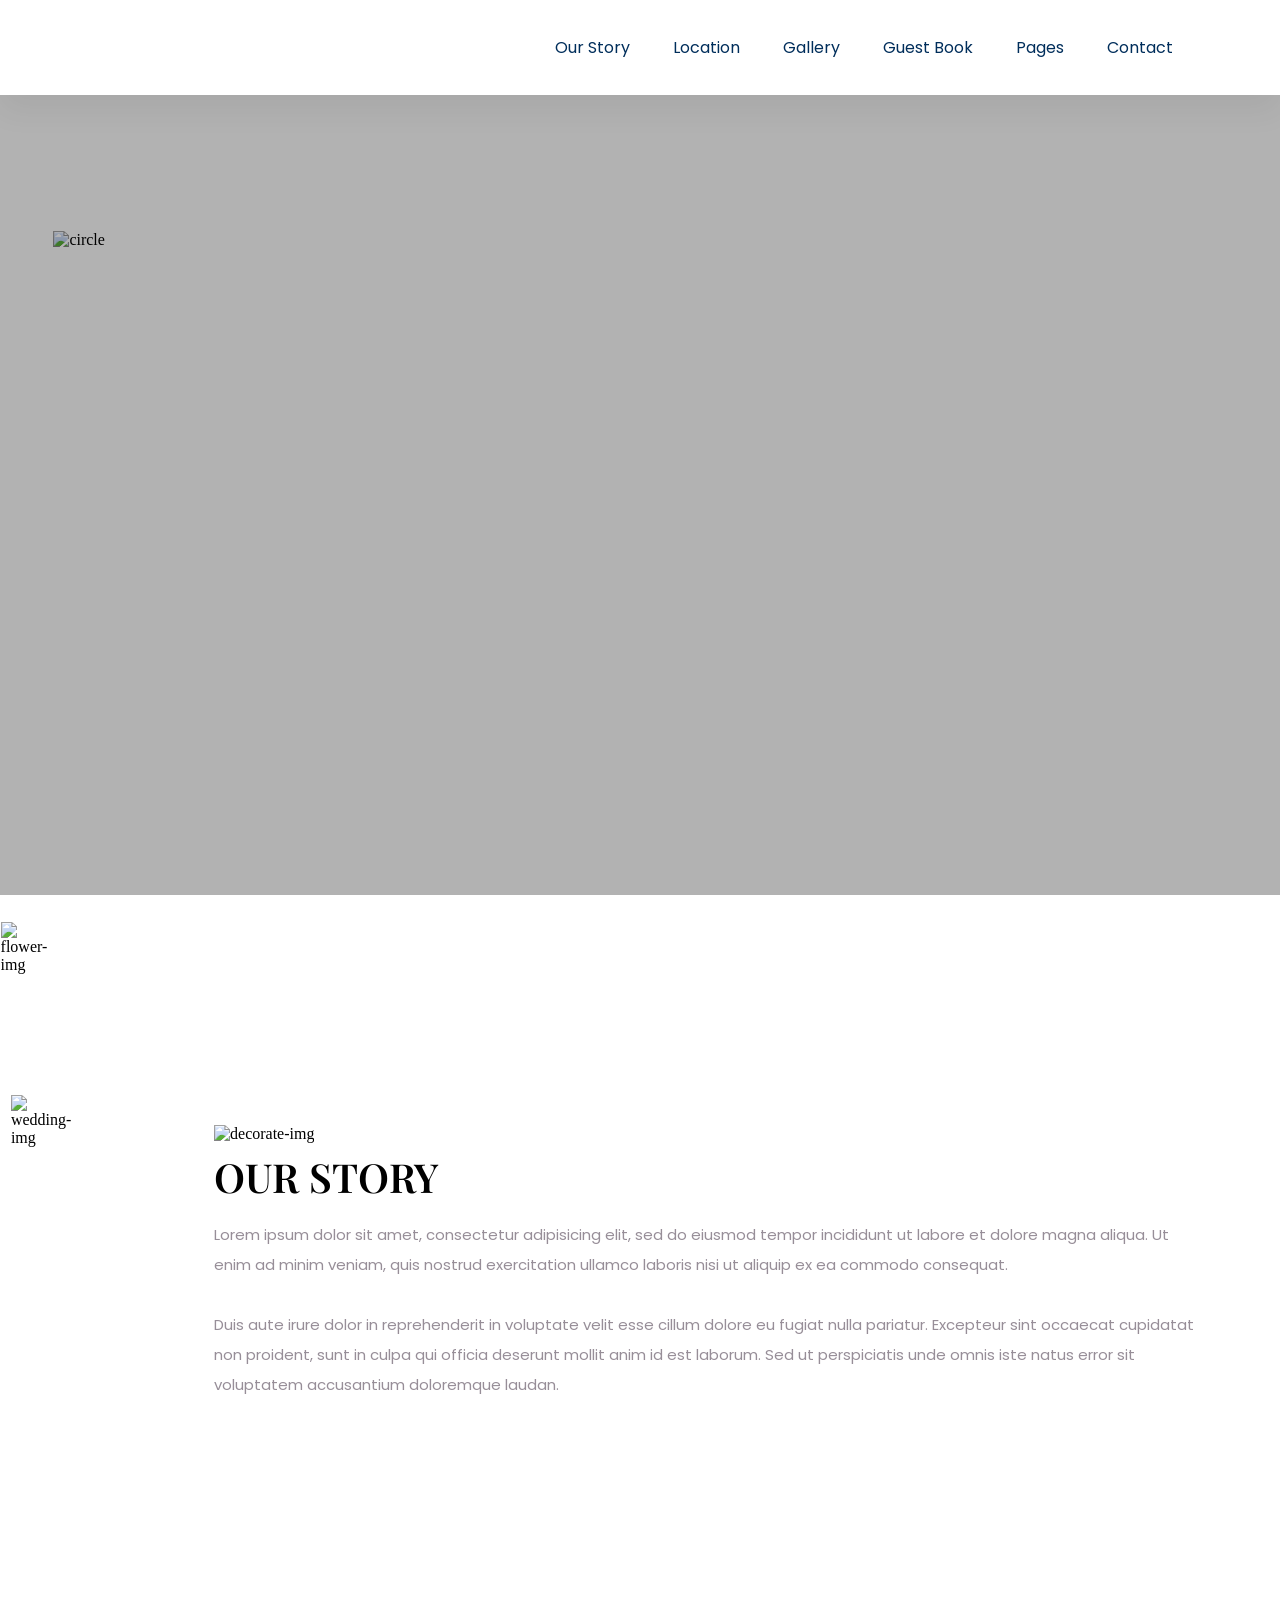
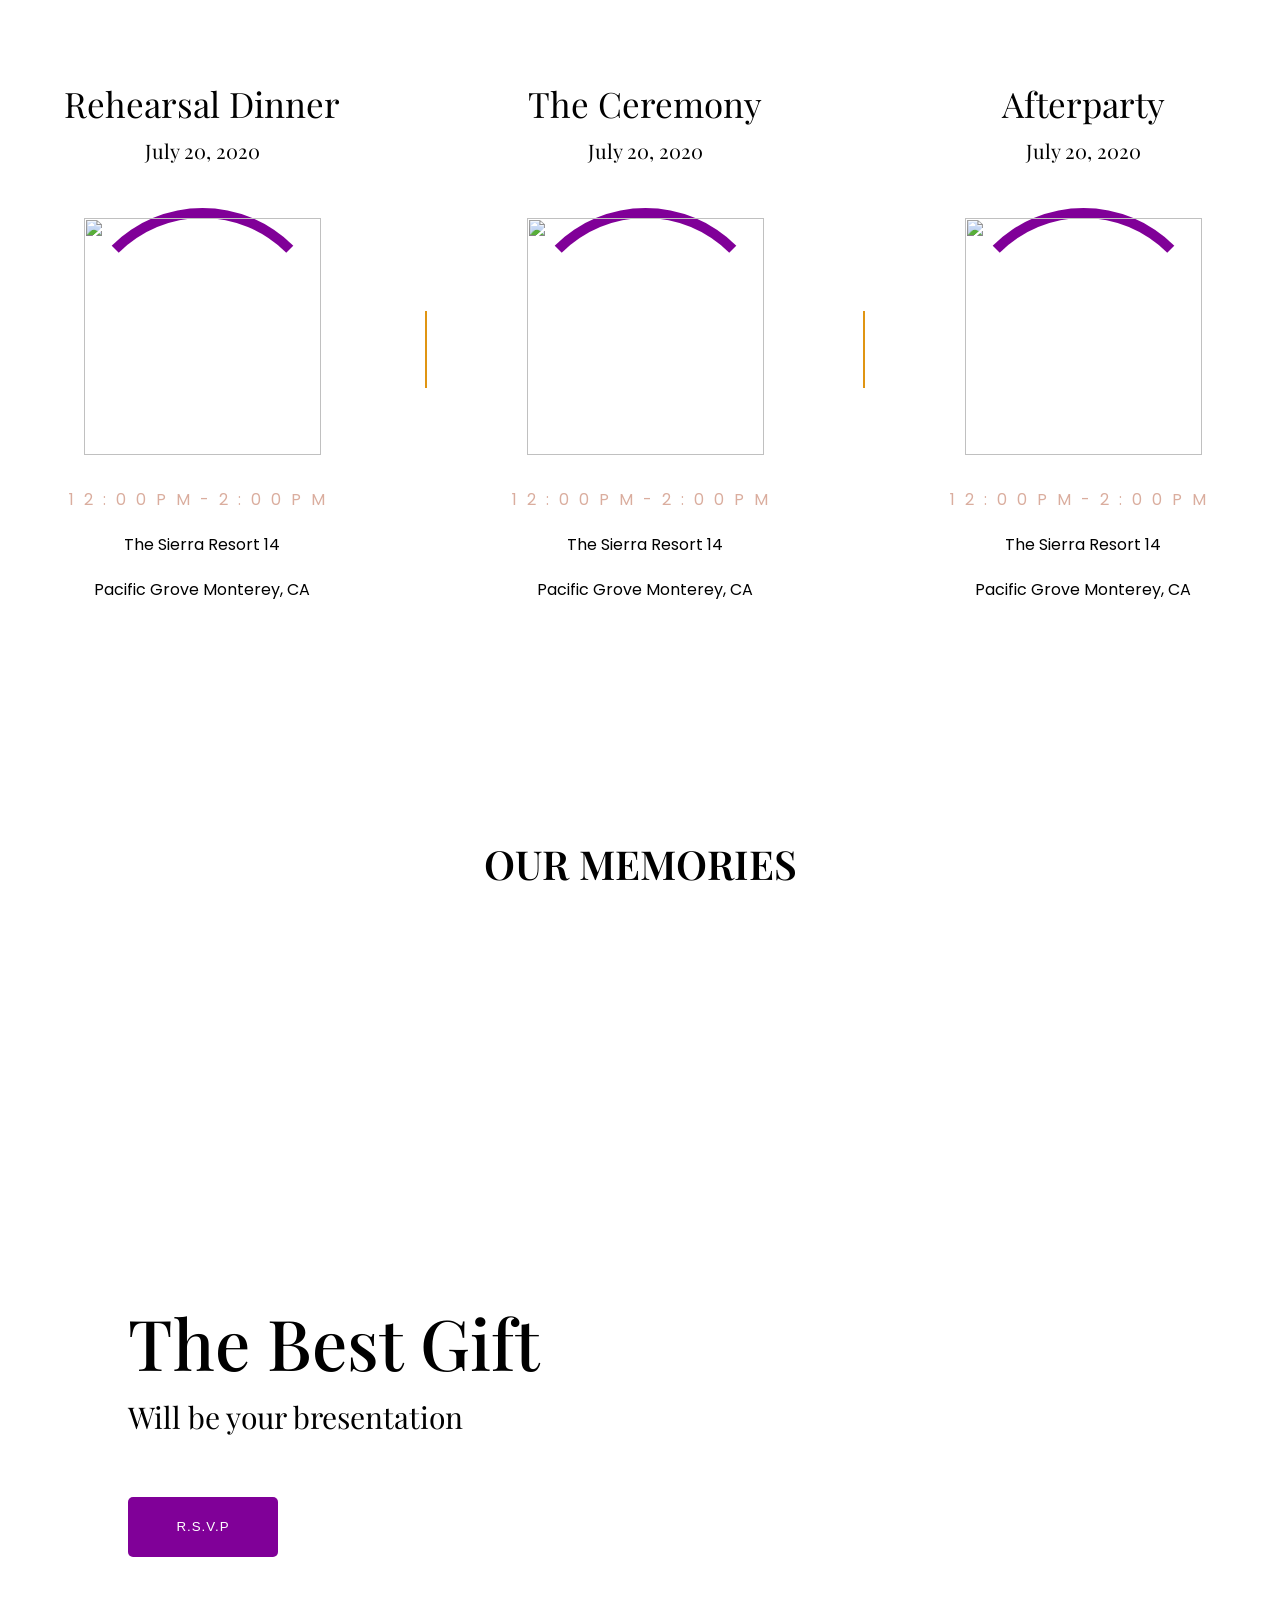
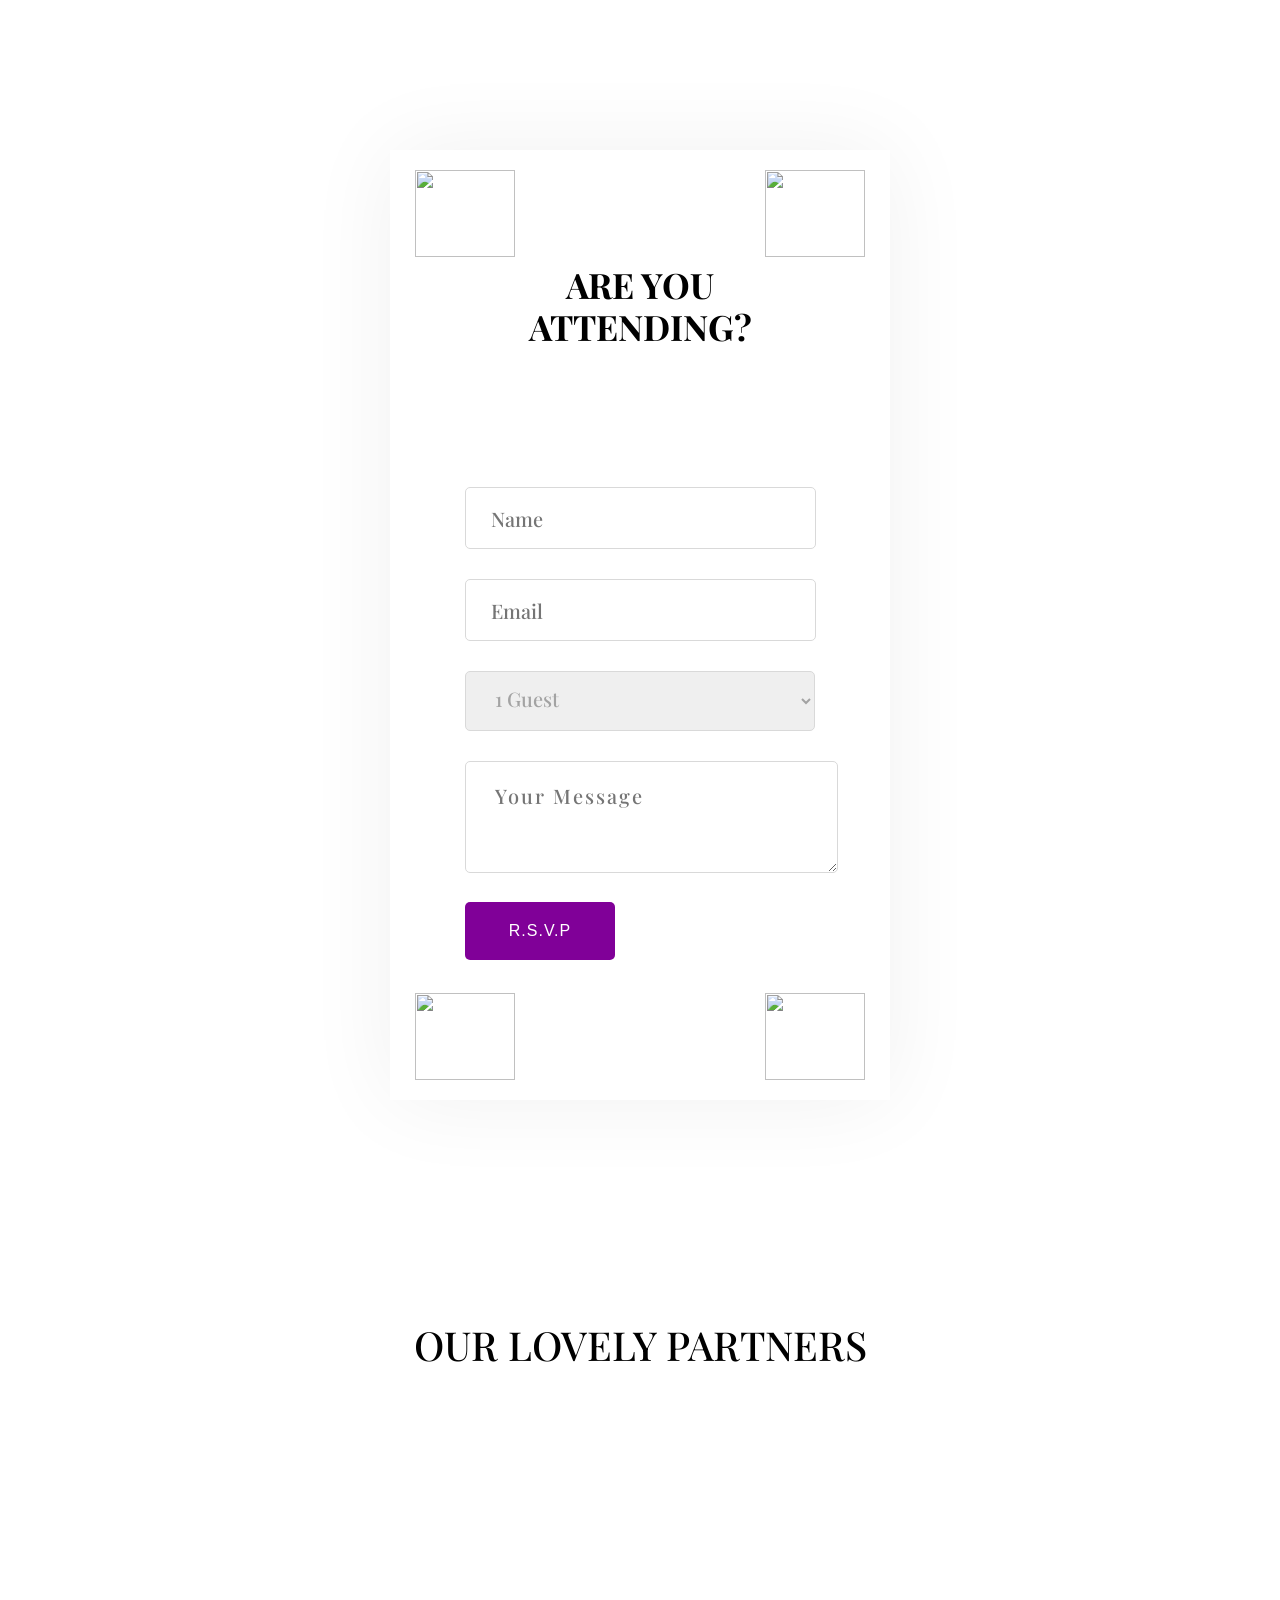
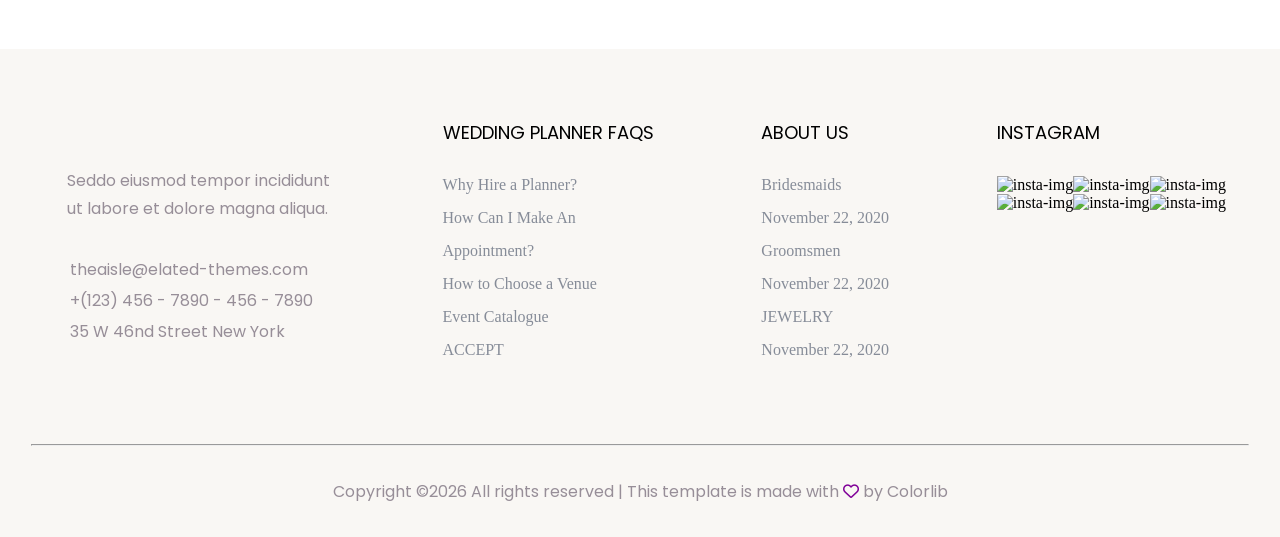
==== commit 46575746: "fourth commit" ====
--- a/index.html
+++ b/index.html
@@ -9,8 +9,9 @@
     <link rel="preconnect" href="https://fonts.gstatic.com" crossorigin>
     <link href="https://fonts.googleapis.com/css2?family=Playfair+Display:wght@400;500;600;700&family=Poppins:wght@300;400;500;600&display=swap" rel="stylesheet">
     <link rel="stylesheet" href="style.css" />
+     <link rel="stylesheet" href="style2.css" />
     <link rel="stylesheet" href="style1.css" />
-    <link rel="stylesheet" href="style2.css" />
+   
 
   </head>
   <body>
@@ -54,13 +55,11 @@
 
       </div>
 
-      <div class="white-loader">
-
-      </div>
+     
 
       <!-- background details -->
 
-      <div class="background-image">
+      <div id="top" class="background-image">
         <div class="black-box-hero"></div>
 
         <div class="background-image-part">
@@ -503,6 +502,14 @@
         </div>
       </div>
 
+         <!-- scroll up -->
+      <!-- <div class="circle-scroll">
+
+        <a class="scroll" href="#top"><i class="fa-solid fa-arrow-up" style="color:white;"></i></a>
+    
+      </div> -->
+    
+
       <!-- Footer-Details -->
       <div class="footer">
         <div class="footer-top">
@@ -604,9 +611,9 @@
           </p>
         </div>
       </div>
-      </div>
-
-     
-    
+
+
+
+      </div>  
   </body>
 </html>
--- a/style.css
+++ b/style.css
@@ -95,6 +95,7 @@
 
 .hamburger-icon
 {
+  padding:30px;
   display:none;
 }
 
@@ -113,7 +114,7 @@
   background-color: black;
   position: absolute;
   z-index: 1;
-  opacity: 0.2;
+  opacity: 0.3;
 }
 .background-image-part {
   width: 100%;
@@ -123,6 +124,7 @@
   background-repeat: no-repeat;
   background-size: cover;
   position: relative;
+
 }
 
 .circle {
@@ -1034,4 +1036,34 @@
     line-height: 30px;
     margin-bottom: 15px;
     
+}
+
+
+/* scroll */
+
+/* .circle-scroll
+{
+  height:60px;
+  width:60px;
+  border-radius:50%;
+  background-color: #800098;
+  position:fixed;
+  bottom:50px;
+  z-index:5;
+  right:50px;
+} */
+.scroll
+{
+  /* position:fixed; */
+  /* font-size:30px;
+  width:100%;
+  height:100%;
+  display:flex;
+  justify-content: center;
+  align-items: center; */
+  text-decoration: none;
+  
+  /* bottom:50px;
+  z-index:5;
+  right:50px; */
 }
--- a/style2.css
+++ b/style2.css
@@ -116,7 +116,7 @@
 
 /* brand image */
 
-.our-brand-img img
+.our-brand-img  img
 {
     animation:slidebrands 10s infinite linear;
 }
@@ -126,24 +126,22 @@
 
     0%{
        
-        transform:translateX(100px);
-
-    }
-
-    100%{
-        transform:translateX(-100px);
-    } 
-
-    /* 100%
-    {
-        transform:translateX(0px);
-    } */
+        transform:translateX(100%);
+
+    }
+
+   
+
+    100%
+    {
+        transform:translateX(-100%);
+    }
 
 }
 
 /* background-image-change */
 
-.background-image-part
+/* .background-image-part
 {
     animation:herochange 10s linear 2s infinite;
 }
@@ -160,7 +158,7 @@
         background-image:url("https://preview.colorlib.com/theme/invits/assets/img/hero/homeHero_2.jpg");
     }
     
-}
+} */
 
 
 
@@ -220,4 +218,95 @@
     {
         transform:scale(1);
     }
-}+}
+
+
+
+.blog1-date{
+    
+    animation:bloganimate 5s linear infinite;
+}
+
+@keyframes bloganimate {
+
+    0%
+    {
+        border-radius:80%;
+        transform:scale(0.5);
+        transform:translateX(0px);
+    }
+
+    100%
+    {
+        transform:scale(1.5);
+        transform:translateX(500px);
+    } 
+}
+
+.hero-content h2{
+    animation:scaleheading 5s linear infinite;
+}
+
+@keyframes scaleheading {
+
+    0%
+    {
+        transform:scale(0.5);
+    }
+    100%{
+         transform:scale(1.5);
+    }
+    
+}
+
+.content-circle{
+    animation:scalecircle 5s linear infinite;
+}
+
+@keyframes scalecircle {
+
+    0%
+    {
+        transform:scale(0.5);
+    }
+    100%{
+         transform:scale(1.1);
+    }
+    
+}
+
+.white-box
+{
+    animation:whitebox 5s linear infinite;
+}
+
+@keyframes whitebox {
+
+    0%
+    {
+        transform:translateX(100%);
+    }
+
+    100%{
+         transform:translateX(0px);
+    }
+    
+}
+
+.black-box-hero
+{
+    animation:blackbox 5s linear infinite;
+}
+
+@keyframes  blackbox {
+
+    0%
+    {
+        opacity:0;
+    }
+    100%{
+        opacity:0.5;
+    }
+    
+}
+
--- a/style1.css
+++ b/style1.css
@@ -1,7 +1,5 @@
 /* NAVBAR MEDIA QUERIES */
-@media (min-width:426px) and (max-width:769px){
-   
-    
+@media (min-width:426px) and (max-width:769px){ 
     /* nav-bar */
     .navbar-right
     {
@@ -33,6 +31,11 @@
     {
         margin-left:3%;
     }
+     .pages
+     {
+      justify-content:flex-start;
+     }
+     
 
     .hamburger-icon:hover~.navbar-right{
         display:flex;
@@ -40,6 +43,10 @@
         background-color: #222;
         
     }
+
+   
+
+
 
     /* background details */
 
@@ -205,6 +212,11 @@
         
     }
 
+     .pages
+     {
+      justify-content:flex-start;
+     }
+
     /* background details */
 
     .background-image {
@@ -247,15 +259,17 @@
         margin-left:3%;
     }
     .our-story-img{
-        margin-left:5%;
+        margin-left:20%;
+        width:100%;
     }
     .our-story-img img
     {
         width:90%;
-        height:500px;
+        height:250px;
         display:flex;
-
-        
+        justify-content: center; 
+        align-items:center;
+        margin:auto;
     }
     .our-flower-img
     {
@@ -268,6 +282,14 @@
        margin-left: 5%;
 
     }
+    .our-story-right-top h3 {
+      font-size:20px;
+    }
+
+    .our-story-right-bottom p {
+      font-size:13px;
+    }
+   
 
 
 
@@ -291,6 +313,44 @@
         top: 20px;
        left: 125px;
       }
+      .location1-heading h1,
+       .location2-heading h1, 
+       .location3-heading h1 {
+          font-size:25px;
+       }
+
+    .location1-heading p,
+       .location2-heading p, 
+       .location3-heading p {
+          font-size:18px;
+       }
+
+      .location1-img img,
+      .location2-img img,
+      .location3-img img {
+          height:177px;
+          width:177px;
+          margin-bottom:0px;
+      }
+      .location1-backflower img,
+      .location2-backflower img,
+      .location3-backflower img {
+         height: 144px;
+      }
+
+      .white-border
+      {
+         height:177px;
+         width:177px;
+         top:-6px;
+         left:25px;
+         bottom:0px;
+         border: 5px solid rgba(255, 255, 255, 0.8);
+         border-radius: 50%;
+        border-top:5px solid #800098;
+      }
+
+
    
 
 
@@ -298,16 +358,27 @@
       .our-memories-top
       {
         flex-direction:column;
+        align-items: center;
       }
 
       .our-memories-bottom
       {
         flex-direction:column;
+        align-items:center;
       }
 
       .our-memories h2
       {
         font-size:25px;
+      }
+      .our-memories-background
+      {
+        display:none;
+      }
+      .memory-image
+      {
+        width:80%;
+        margin-bottom:10px;
       }
 
 
@@ -352,30 +423,64 @@
       .contact-information
       {
          margin:auto;
-         padding-top:50px;
+         padding-top:30px;
          
       }
       .contact-form{
          width:90%;
-
-      }
+         height:650px;
+         
+
+      }
+      .contact-inner-flower .top2,
+      .contact-inner-flower .top1,
+      .contact-inner-flower .top3,
+      .contact-inner-flower .top4
+      {
+        height:45px;
+        width:70px;
+      }
+      .contact-img img {
+        margin-top: 30px;
+        margin-bottom: 15px;
+        width:60px;
+        height:39px;
+        }
 
       .outer-top
       {
-         height:250px;
-         width:260px;
-         left:-100px;
+         height:210px;
+         width:200px;
+         left:-70px;
       }
       .outer-bottom
       {
-        height:250px;
-         width:260px;
-         right:-70px;
+        height:210px;
+         width:200px;
+         right:-50px;
+         bottom:50px;
       }
       .contact-form h2 {
-        font-size:25px;
-      }
-    
+        font-size:20px;
+      }
+      .contact-details input{
+        padding:5px 8px 5px 8px;
+        font-size:15px;
+
+      }
+      .contact-details select
+      {
+        height:50px;
+        padding:7px 10px 7px 10px;
+        font-size:15px;
+      }
+      .contact-details .textarea
+      {
+        width:65%;
+        padding:10px 20px;
+        font-size:15px;
+      }
+
       .contact-button
       {
         margin:auto;
@@ -383,16 +488,12 @@
 
       }
     .contact-button button{
-        padding:15px;
-        width:100px;
-      }
-
-      .contact-details .guestlist{
-        
-        width:110%;
-
-      }
-
+        padding:10px;
+        width:75px;
+        font-size:15px;
+      }
+
+     
 
 
       /* footer */
@@ -421,3 +522,314 @@
 
 
 }
+
+
+/* PAGE-BLOG MEDIA QUERIES */
+@media (min-width:426px) and (max-width:769px){ 
+
+  .main-blog
+  {
+    flex-direction:column;
+  }
+
+  .blog-rightside
+  {
+    width:90%;
+    margin:auto;
+  }
+
+  .search-bar input
+  {
+    width:700px;
+  }
+
+  .search-button button
+  {
+    width:565px;
+  }
+  .email-contact input{
+    width:550px;
+  }
+
+  .subscribe button
+  {
+    width:575px;
+  }
+
+  .blog-leftside
+  {
+    width:85%;
+  }
+
+
+}
+
+@media (min-width:320px) and (max-width:425px)
+{
+  
+  .main-blog
+  {
+    flex-direction:column;
+  }
+  .blog1-img img {
+
+    width:250px;
+    height:250px;
+  }
+  .blog1-date
+  {
+    padding:5px 10px;
+  }
+
+  .blog-rightside
+  {
+    width:90%;
+    margin:auto;
+  }
+
+  .search-bar input
+  {
+    width:250px;
+  }
+
+  .search-button button
+  {
+    width:225px;
+  }
+  .email-contact input{
+    width:200px;
+  }
+
+  .subscribe button
+  {
+    width:230px;
+  }
+
+  .blog-leftside
+  {
+    width:85%;
+  }
+}
+
+
+/* BLOG-DETAILS MEDIA QUERIES */
+
+@media (min-width:426px) and (max-width:769px){ 
+
+  .blog-leftside{
+    margin:auto;
+  }
+
+  .blog1-img img {
+
+    width:550px;
+  } 
+
+}
+
+@media (min-width:320px) and (max-width:425px)
+{
+  .main-blog{
+    width:90%;
+  }
+  .blog-leftside{
+    width:100%;
+  }
+  .blog-details
+  {
+    width:100%;
+  }
+  .main-blog p {
+      font-size:13px;
+  }
+  .main-blog h2,.main-blog h3,.main-blog h4{
+      font-size:15px;
+  }
+  .leftside-start {
+    flex-direction:column;
+  }
+
+  .leftside-end
+  {
+    flex-direction:column;
+  }
+
+  .author
+  {
+    padding:15px 20px;
+  }
+  .contact1-index
+  {
+    margin:10px;
+    width:85%;
+  }
+  .nameemail
+  {
+    width:84%;
+  }
+}
+
+
+/* OUR-ELEMENT QUERIES */
+@media (min-width:426px) and (max-width:769px){ 
+
+  .sample-button
+  {
+    width:100%;
+  }
+  .left-content p, .right-content p {
+  
+    font-size:14px;
+    line-height:20px;
+  }
+
+  .d1 p,.d2 p,.d3 p{
+      font-size:13px;
+  }
+
+  text-sample p {
+   font-size:14PX;
+  }
+
+}
+
+@media (min-width:426px) and (max-width:769px){ 
+
+  .sample-button
+  {
+    width:100%;
+  }
+  .left-content p, .right-content p {
+  
+    font-size:10px;
+    line-height:10px;
+  }
+
+  .d1 p,.d2 p,.d3 p{
+      font-size:10px;
+  }
+
+}
+@media (min-width:426px) and (max-width:769px){ 
+
+  .sample-button
+  {
+    width:100%;
+  }
+  .left-content p, .right-content p {
+  
+    font-size:10px;
+    line-height:10px;
+  }
+
+  .d1 p,.d2 p,.d3 p{
+      font-size:10px;
+  }
+
+}
+
+@media (min-width:426px) and (max-width:769px){ 
+
+  .sample-button
+  {
+    width:100%;
+  }
+  .left-content p, .right-content p {
+  
+    font-size:10px;
+    line-height:10px;
+  }
+
+  .d1 p,.d2 p,.d3 p{
+      font-size:10px;
+  }
+
+}
+@media (min-width:426px) and (max-width:769px){ 
+
+  .sample-button
+  {
+    width:100%;
+  }
+  .left-content p, .right-content p {
+  
+    font-size:10px;
+    line-height:10px;
+  }
+
+  .d1 p,.d2 p,.d3 p{
+      font-size:10px;
+  }
+
+}
+
+@media (min-width:426px) and (max-width:769px){ 
+
+  .sample-button
+  {
+    width:100%;
+  }
+  .left-content p, .right-content p {
+  
+    font-size:10px;
+    line-height:10px;
+  }
+
+  .d1 p,.d2 p,.d3 p{
+      font-size:10px;
+  }
+
+}
+
+
+@media (min-width:320px) and (max-width:425px) {
+
+
+  .text-sample
+  {
+    padding-right:3px;
+  }
+
+  .left-content
+  {
+    flex-direction:column;
+  }
+
+  .right-content{
+    flex-direction:column;
+
+  }
+
+  .right-aligned h3
+  {
+    justify-content: flex-start;
+  }
+
+  .definition-class
+  {
+    flex-direction:column;
+  }
+
+  .block-quotes p {
+    padding: 13px 38px 11px 17px;
+  }
+
+  .row1-collab, .row2-collab, .row3-collab {
+
+    flex-direction:column;
+    margin-bottom:20px;
+  }
+
+    .ic1 , .ic2 , .ic3 ,.ic4,.ic5,.ic6,.ic7,.ic8{
+  
+    width: 90%;
+    height: 150px;
+    margin-bottom:50px;
+     }
+    .list-types
+    {
+      flex-direction:column;
+      margin-left:20px;
+    }
+  
+}
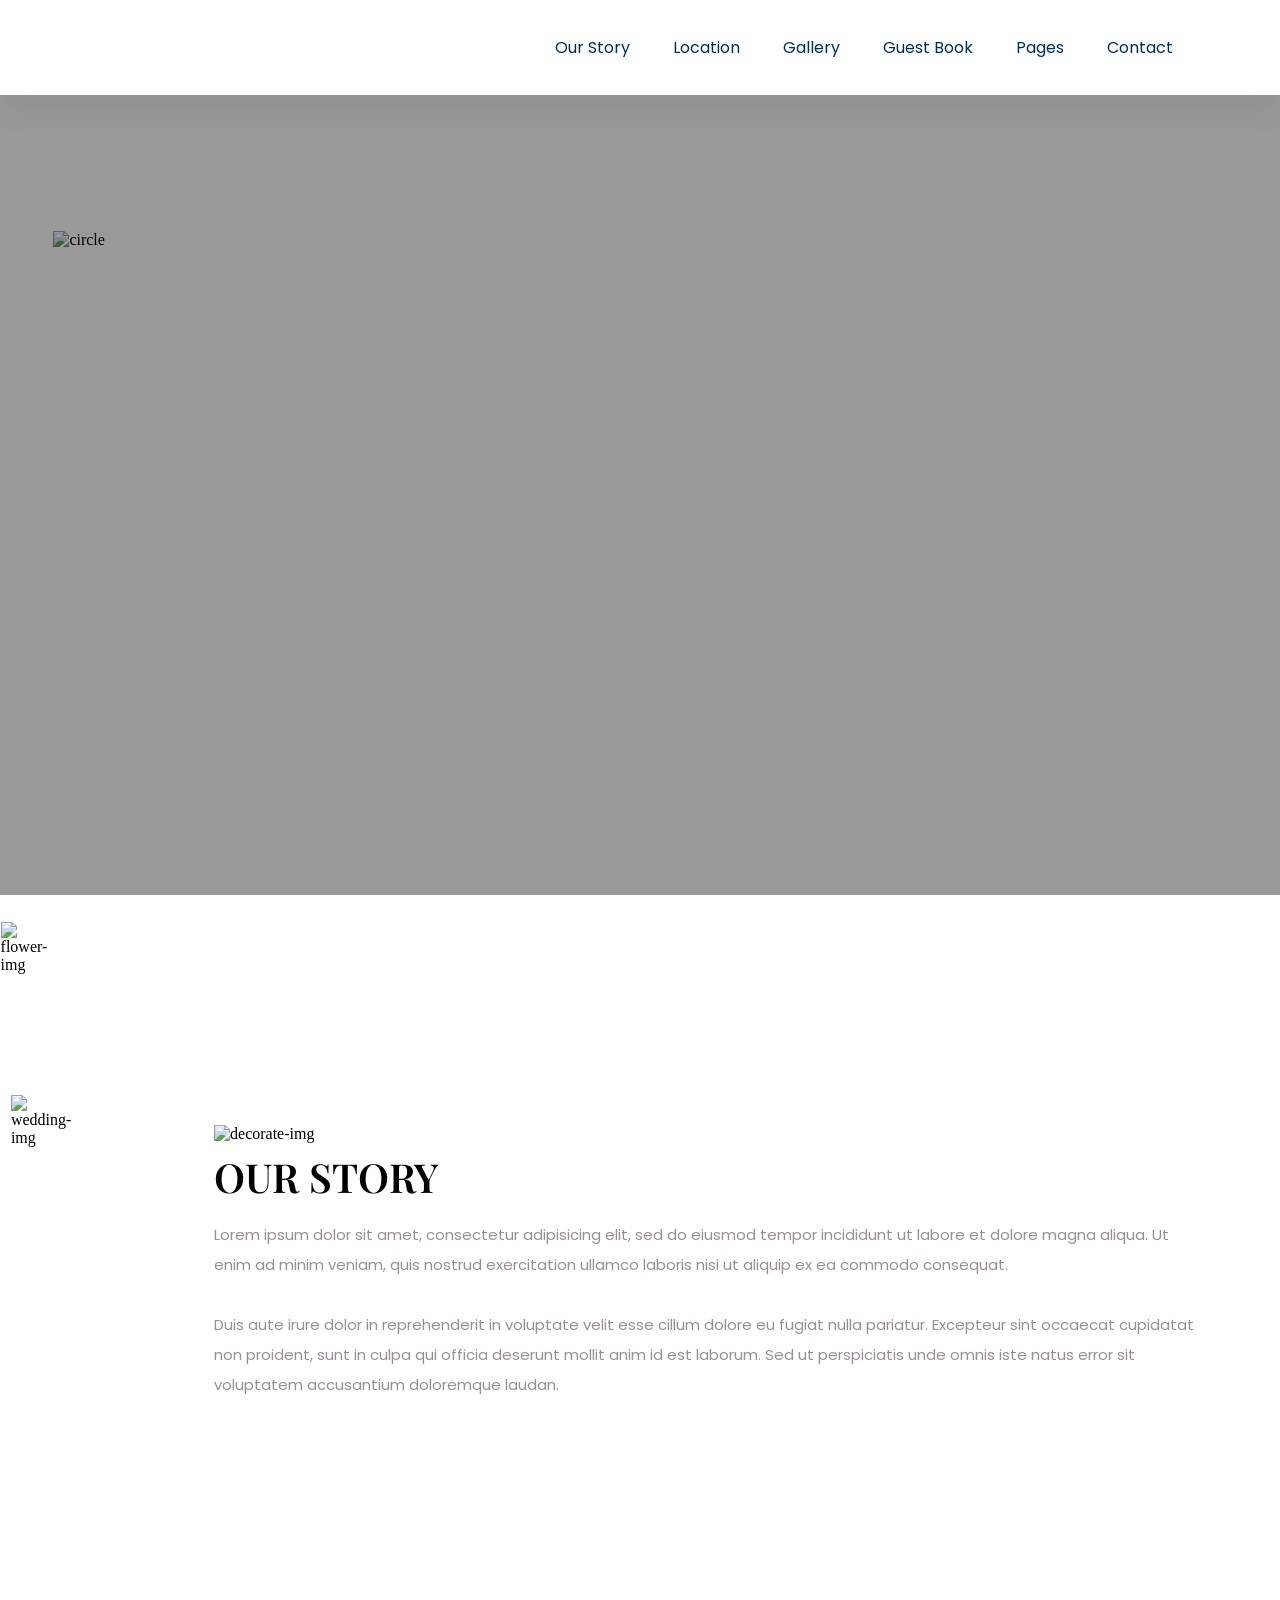
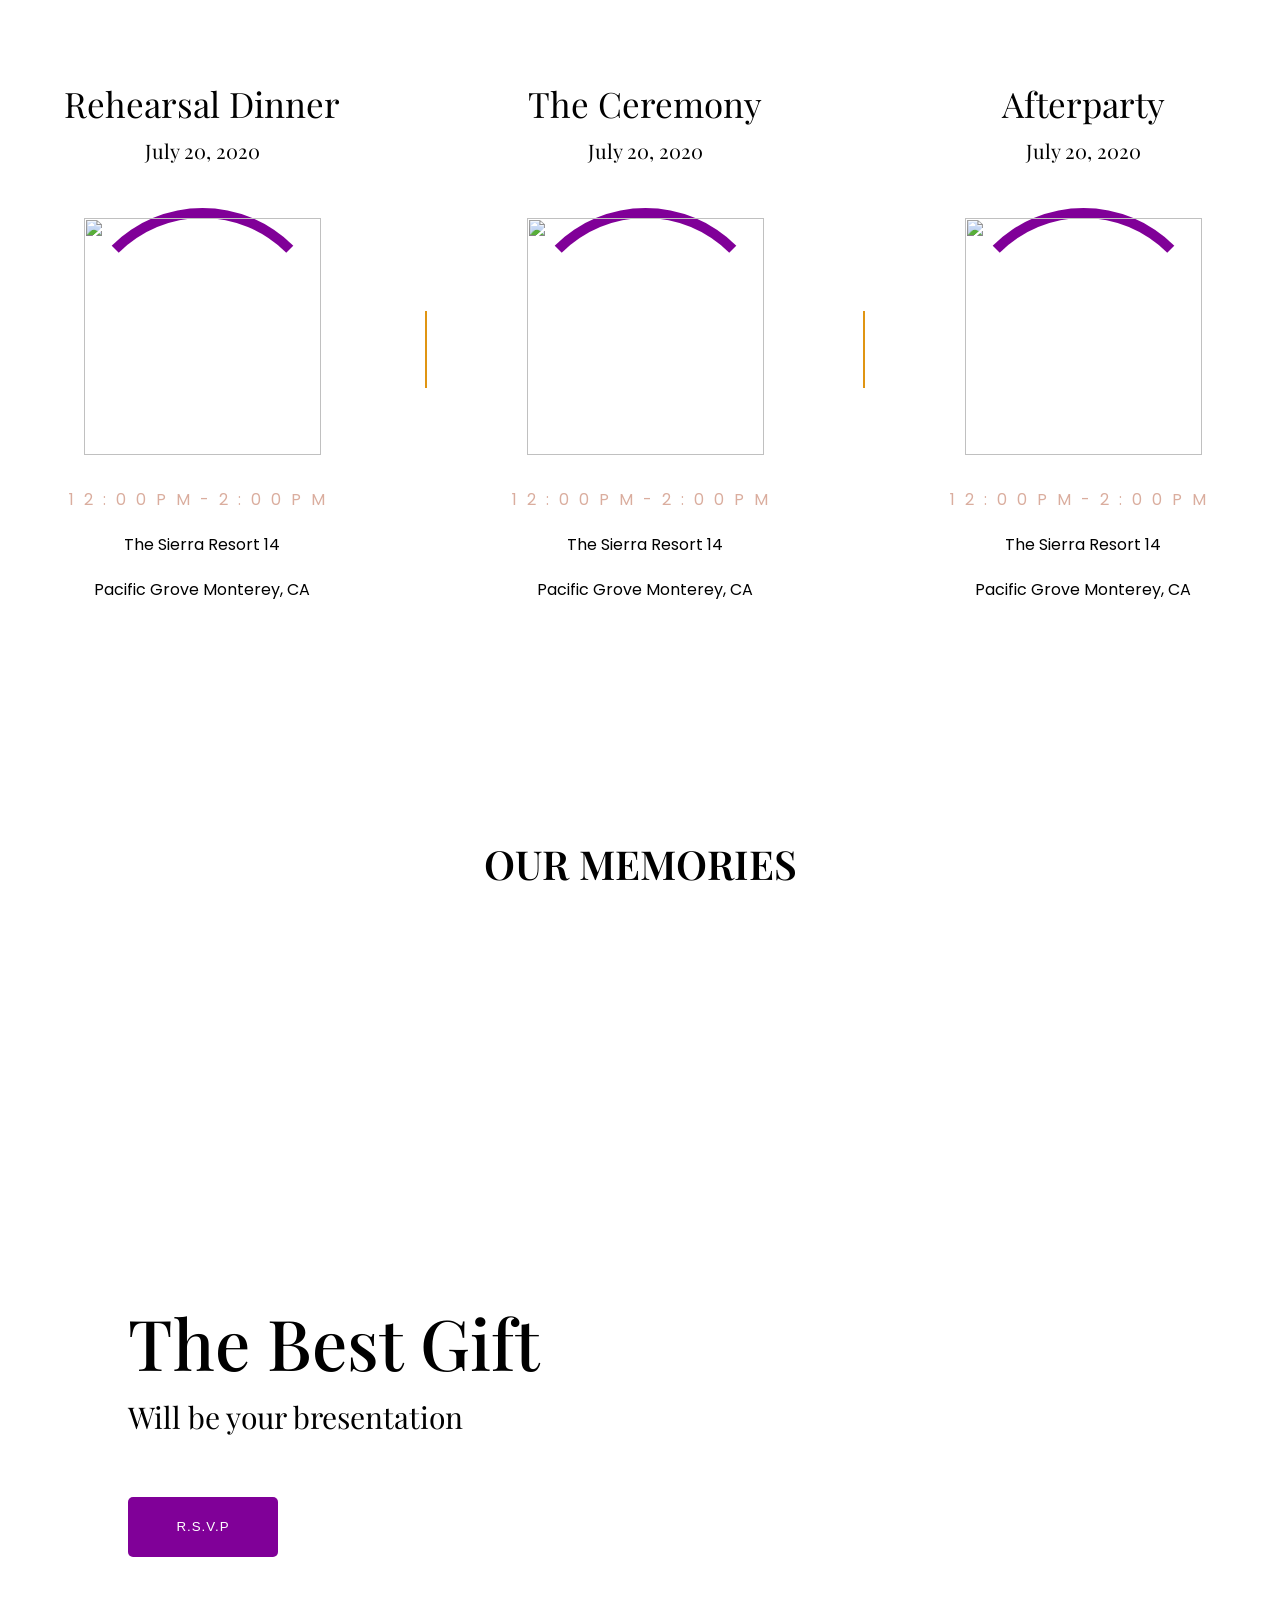
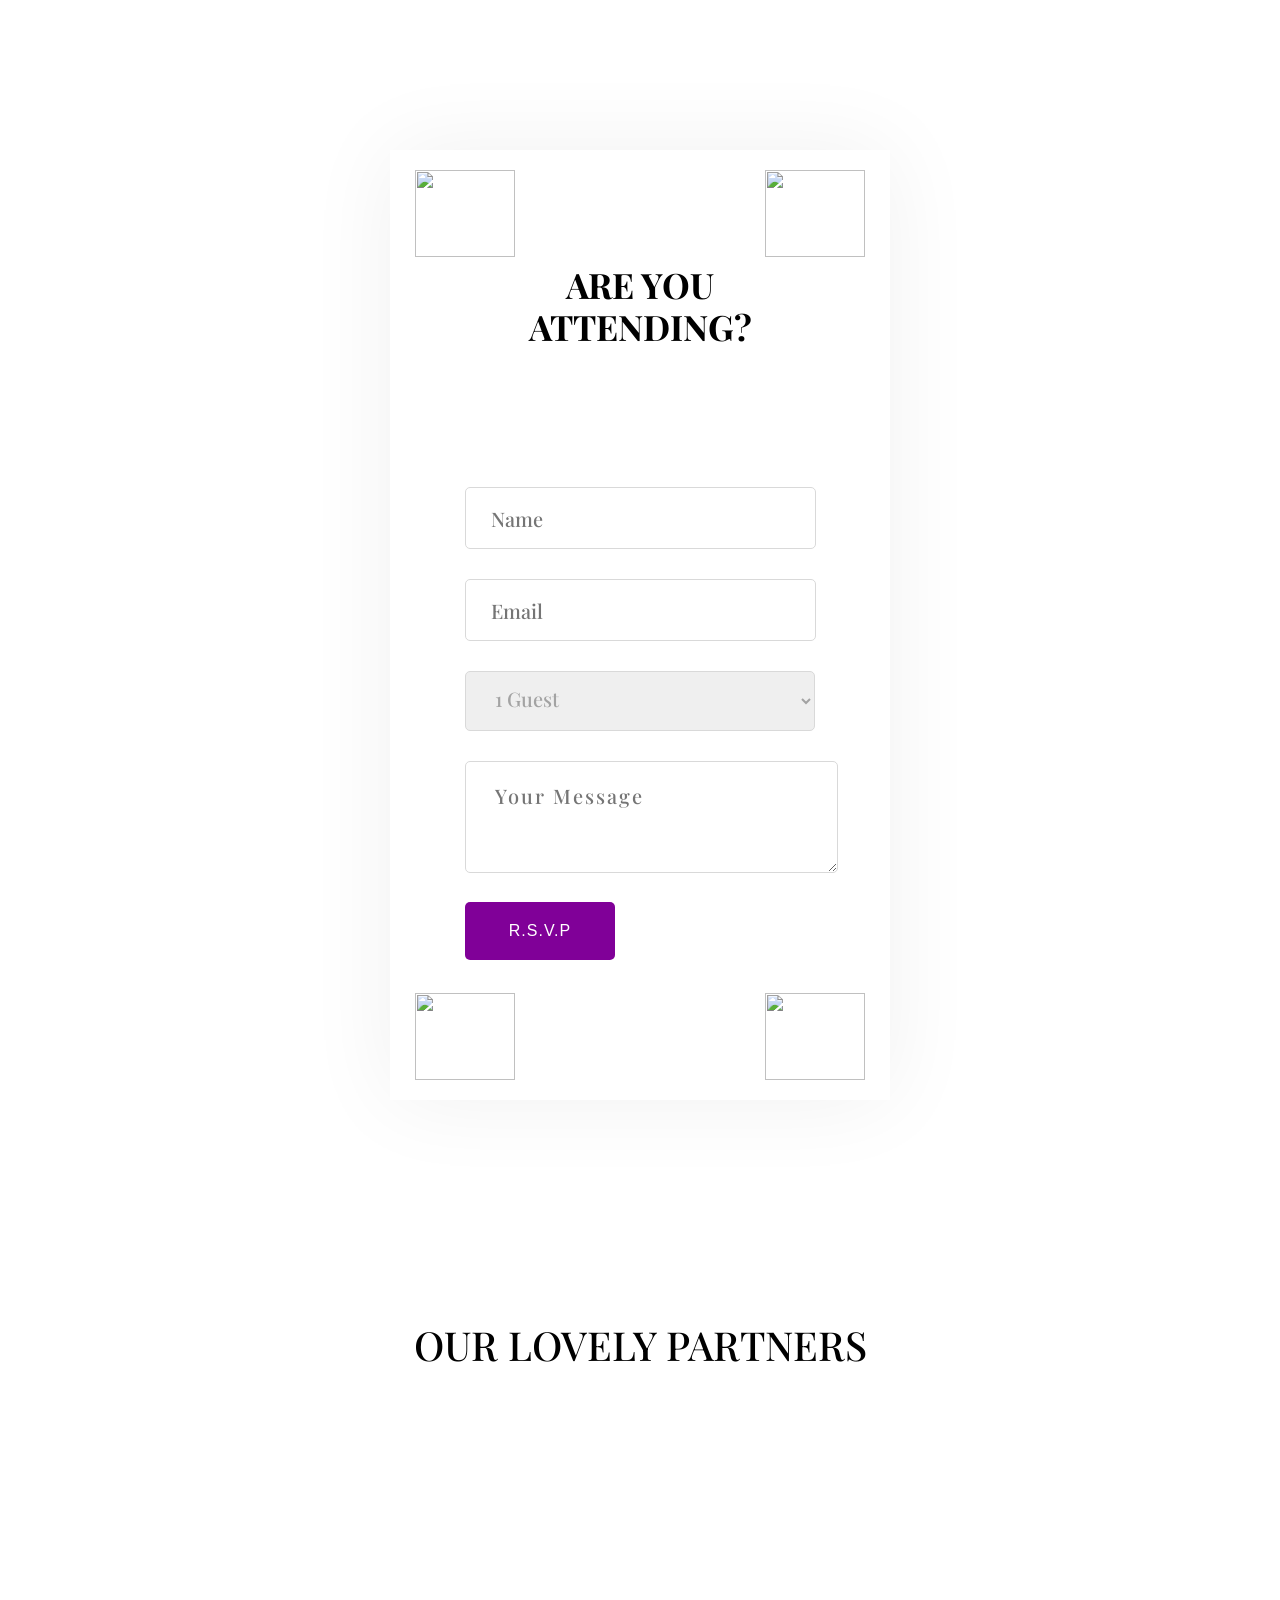
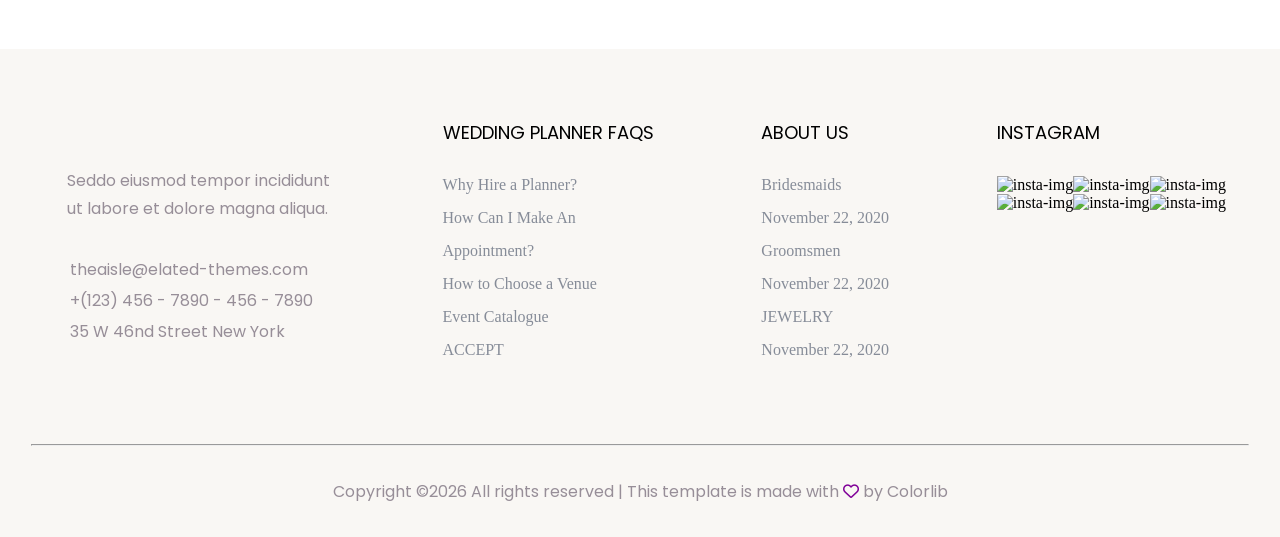
==== commit 273781d1: "fifth commit" ====
--- a/index.html
+++ b/index.html
@@ -351,7 +351,6 @@
       </div>
 
       <!-- Best Gift Details -->
-
       <div class="best-gift">
         <div class="white-box">
 
@@ -416,7 +415,15 @@
 
             <div class="text-area"><textarea name="" id="" placeholder="Your Message" class="textarea" ></textarea></div>
          
-          <div class="contact-button"><button>R.S.V.P</button></div>
+            <div class="button-area">
+             
+                
+               <div class="contact-button"><button>R.S.V.P</button></div>
+               <div class="button-black"></div>
+            </div>
+         
+
+
         </div>
     </div>
     </div>
--- a/style.css
+++ b/style.css
@@ -114,7 +114,7 @@
   background-color: black;
   position: absolute;
   z-index: 1;
-  opacity: 0.3;
+  opacity: 0.4;
 }
 .background-image-part {
   width: 100%;
@@ -664,10 +664,36 @@
     font-size:20px;
 }
 
+.button-black
+{
+ 
+  width:0px;
+  padding:28.5px 0px;
+  background: black;
+  opacity:0;
+  border-radius:5px;
+  margin-top:-57px;
+  position:absolute;
+  z-index:2;
+  cursor: pointer;
+  transition:2s ease;
+  pointer-events:none;
+  
+}
 .contact-button{
   margin-top:25px;
   margin-right:200px;
-}
+  position:relative;
+  z-index:1; 
+}
+.contact-button:hover ~ .button-black{
+  
+  
+  opacity:0.4;
+  width:150px;
+  
+}
+
 
 
 .contact-button button
@@ -680,7 +706,8 @@
     padding: 20px;
     width:150px;
     border-radius:5px;
-    color:white;    
+    color:white; 
+     
 } 
 
 
@@ -1066,4 +1093,16 @@
   /* bottom:50px;
   z-index:5;
   right:50px; */
+}
+
+
+/* focus */
+button:hover,
+button:focus,
+input:hover,
+input:focus,
+textarea:hover,
+textarea:focus
+{
+    outline: none;
 }
--- a/style2.css
+++ b/style2.css
@@ -86,15 +86,28 @@
 
 .contact-img img
 {
-    transition: all 0.7s linear;
-}
-
-.contact-form:hover .contact-img img
-{
+    animation:rotateflower  5s linear infinite;
+}
+
+@keyframes rotateflower {
+    
+
+    0%
+    {
+        
+    transform:rotate(0deg);
+
+    }
+
+    100%{
+
     transform:rotate(-90deg);
-}
-
-.outer-top
+
+    }
+}
+
+
+/* .outer-top
 {
      transition: all 0.6s linear;
 }
@@ -112,6 +125,27 @@
 .contact-form:hover .outer-bottom
 {
     transform:translateY(-25px);
+} */
+
+
+
+.outer-top,.outer-bottom{
+
+    animation: translateflower  5s infinite linear;
+}
+
+@keyframes translateflower {
+
+    0%
+    {
+        transform:translateY(0px);
+        
+    }
+    100%{
+        
+       transform:translateY(-25px);
+    }
+    
 }
 
 /* brand image */
@@ -293,9 +327,9 @@
     
 }
 
-.black-box-hero
-{
-    animation:blackbox 5s linear infinite;
+/* .black-box-hero
+{
+    animation:blackbox 10s linear infinite;
 }
 
 @keyframes  blackbox {
@@ -305,8 +339,61 @@
         opacity:0;
     }
     100%{
-        opacity:0.5;
-    }
-    
-}
-
+        opacity:0.6;
+    }
+    
+} */
+
+.blog1-img img
+{
+    transition: 5s all linear;
+}
+
+.blog1-img img:hover{
+   
+     transform:scale(1.1);
+}
+
+.post-img{
+    overflow:hidden;
+}
+.post-img img
+{
+    transition: 5s all linear;
+   
+    
+}
+
+.post-img img:hover{
+
+    transform:scale(1.2);
+    
+
+}
+
+
+.contact-inner-flower .top1,
+.contact-inner-flower .top2
+{
+    animation:movecontact 2s ease infinite;
+}
+
+@keyframes movecontact {
+
+    0%
+    {
+        tranform:rotate(0deg);
+    }
+    100%{
+        transform:rotate(360deg);
+    }
+    
+}
+
+
+
+
+
+
+
+
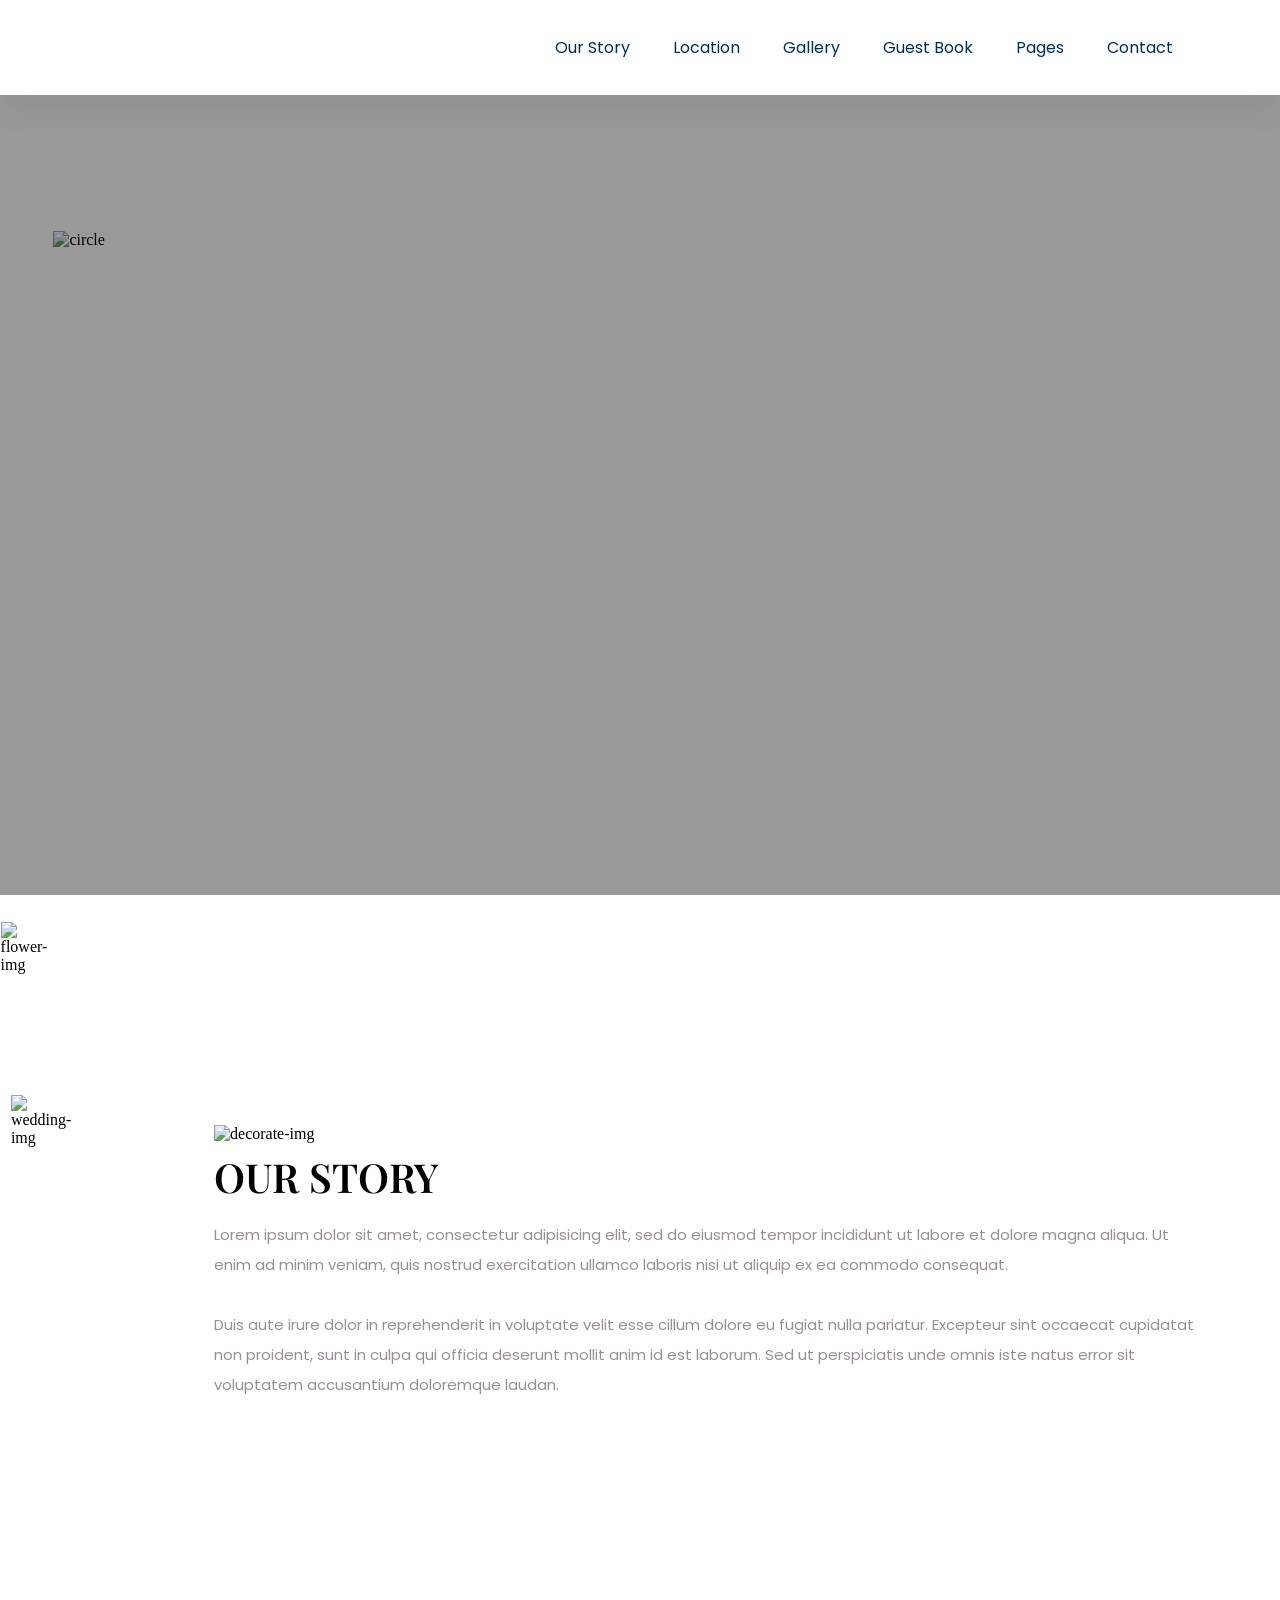
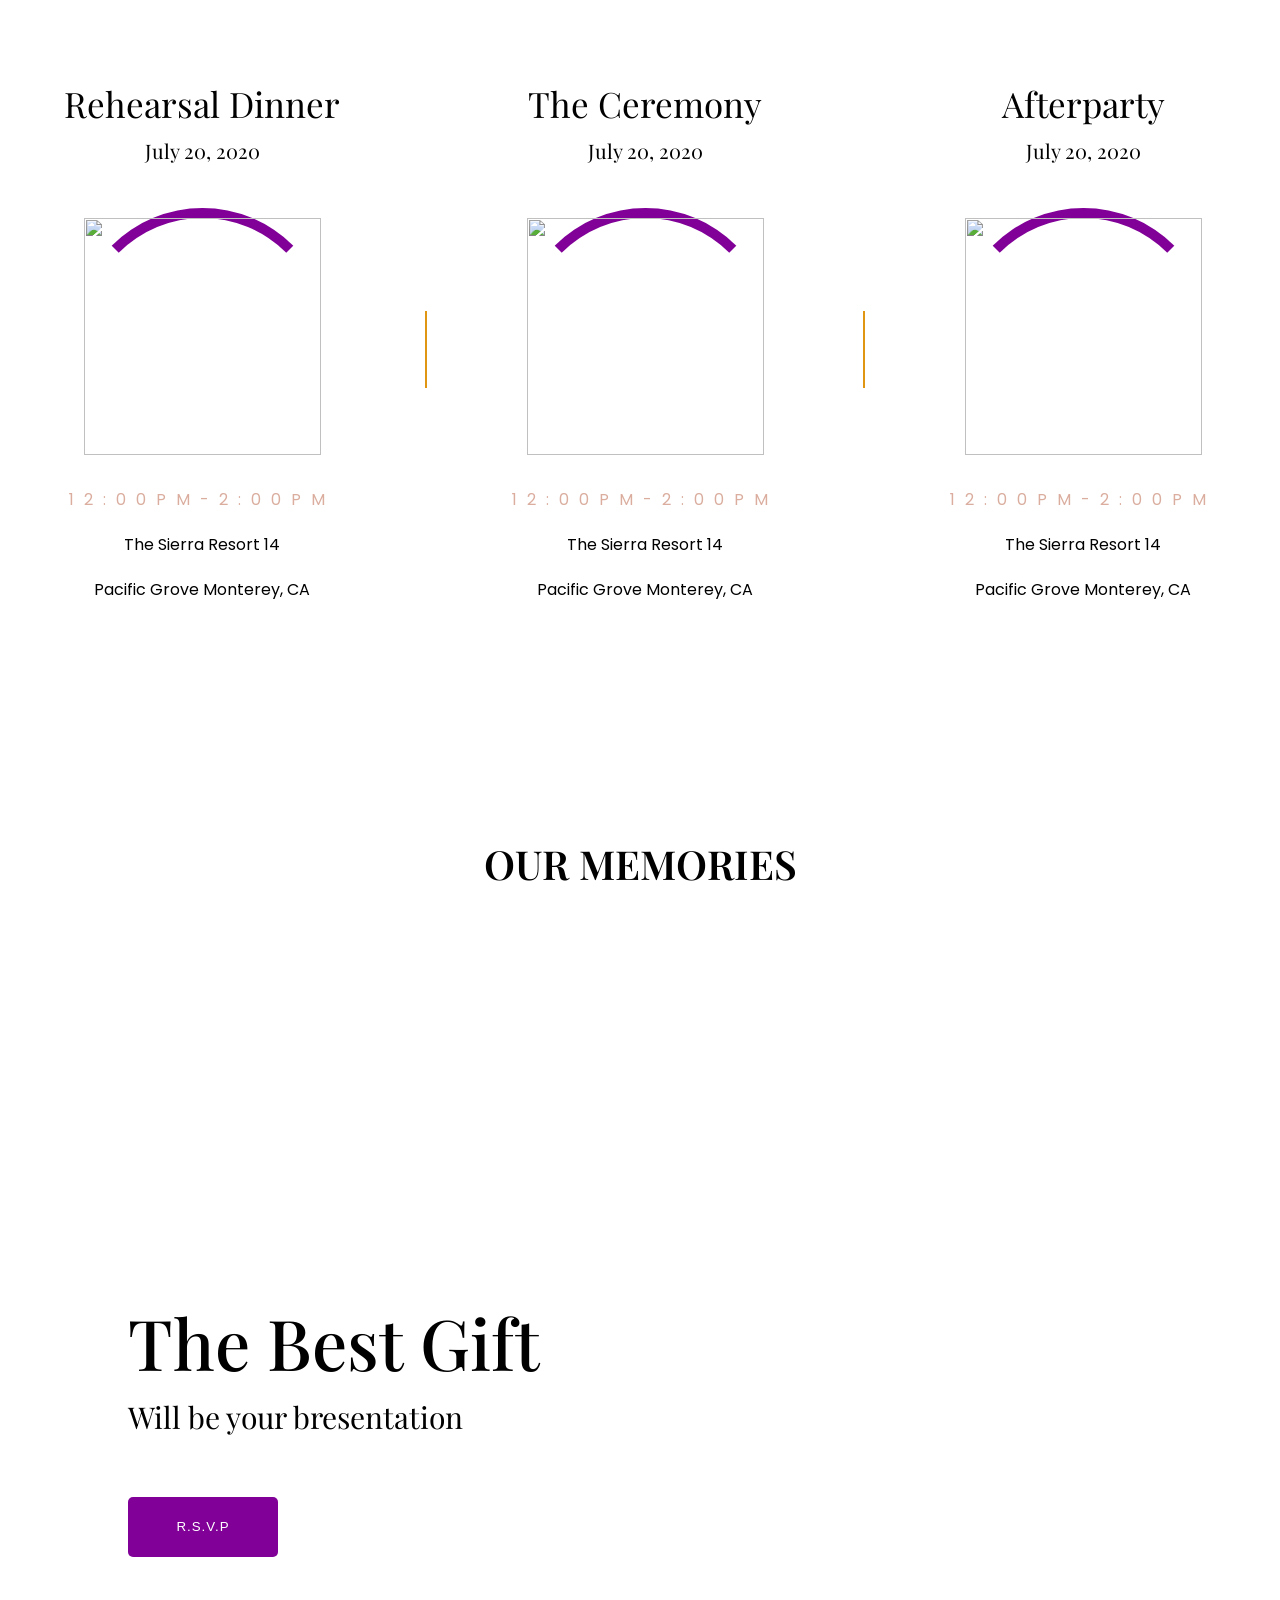
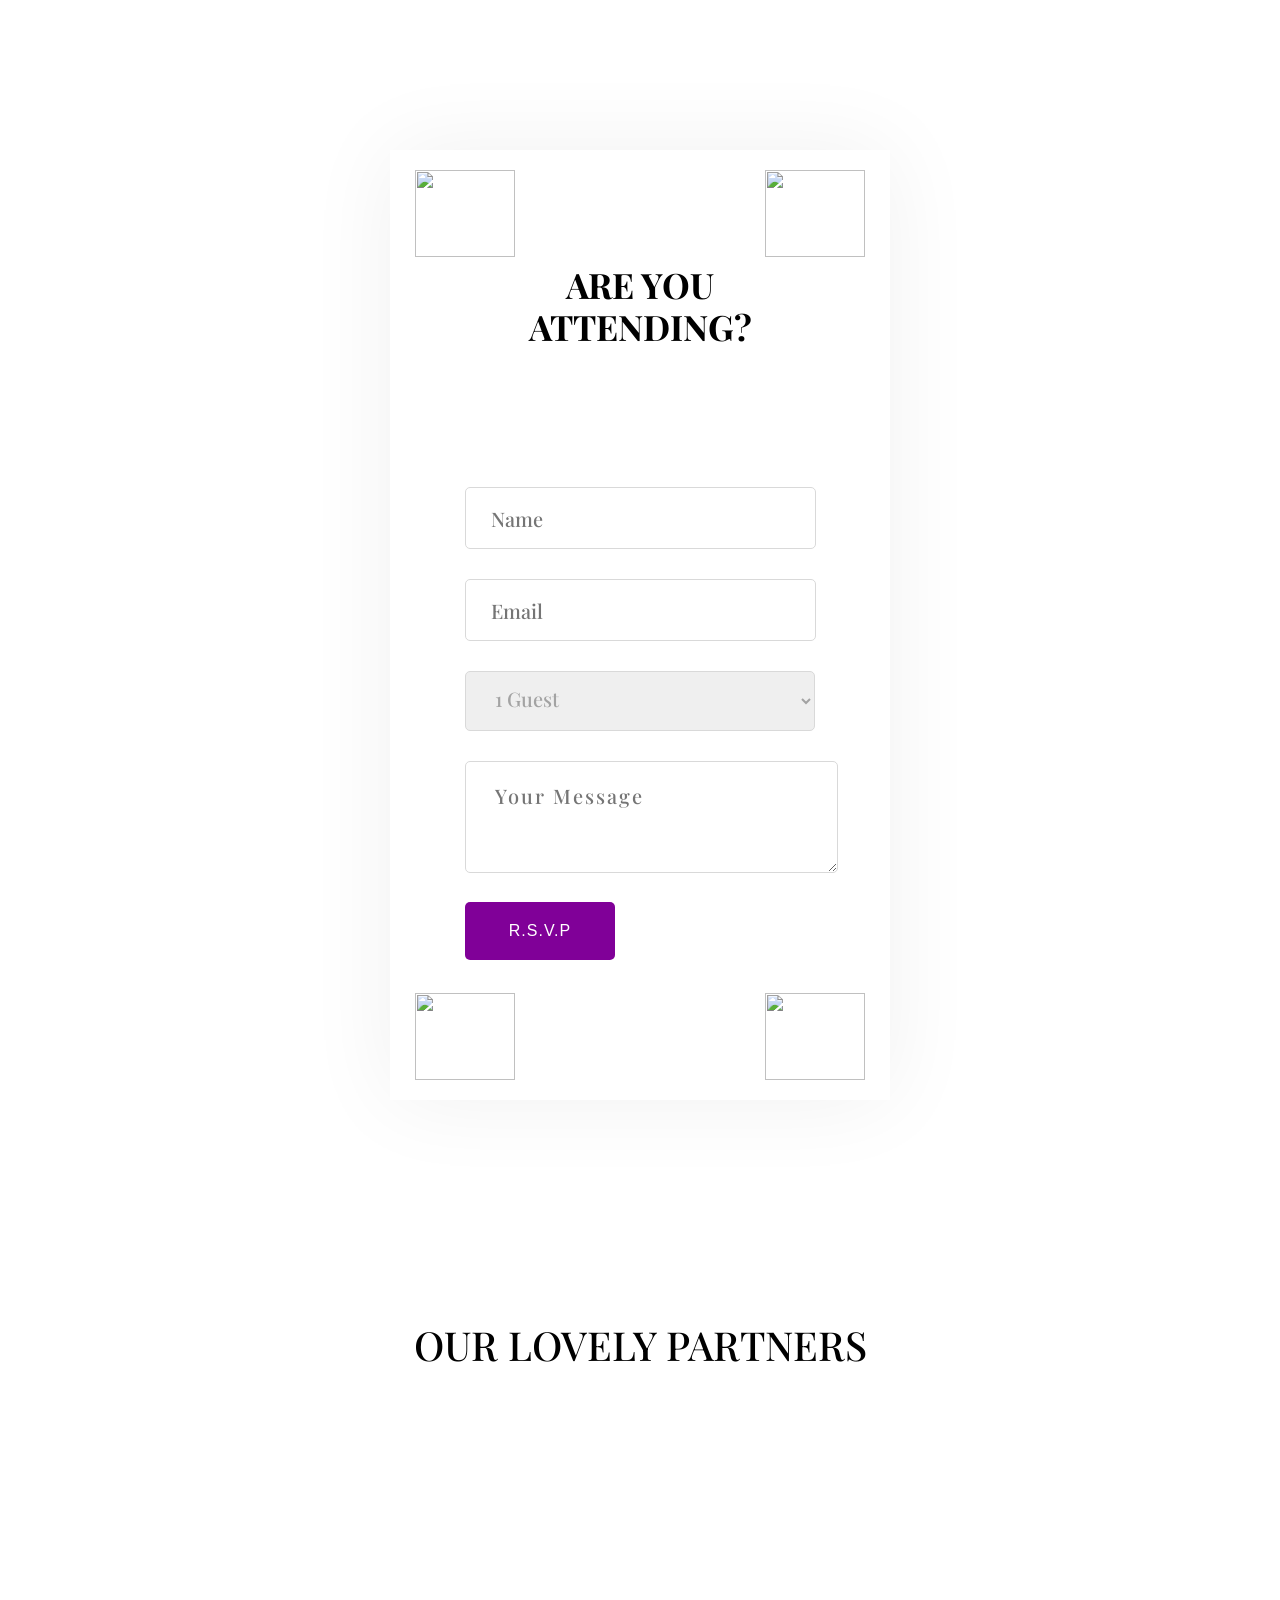
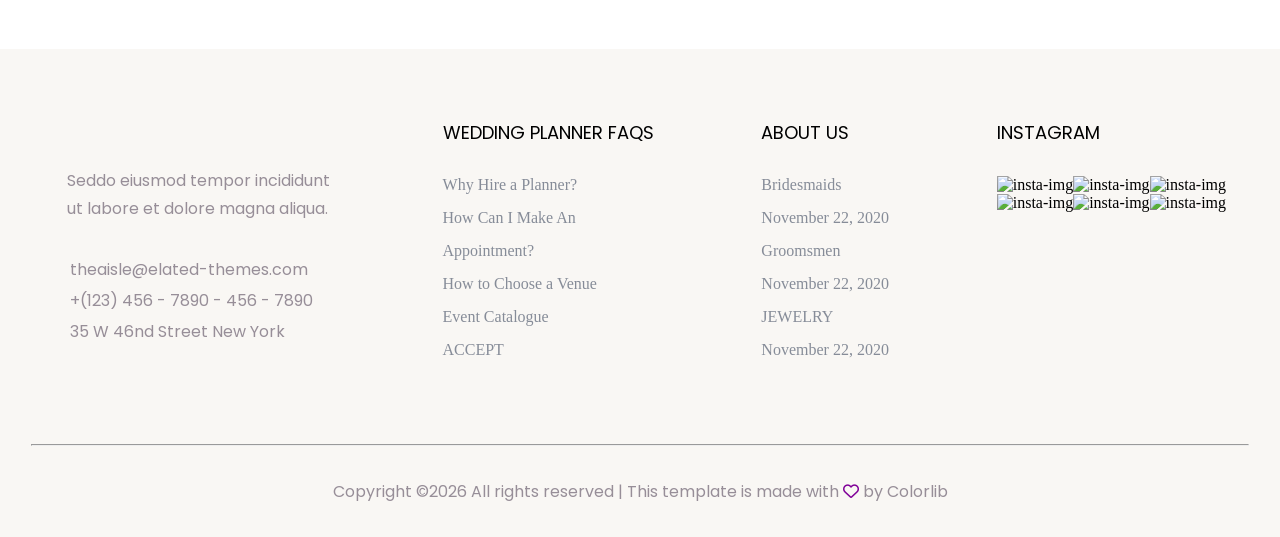
==== commit 609d169a: "eighth commit" ====
--- a/index.html
+++ b/index.html
@@ -34,22 +34,22 @@
         
 
         <div class="navbar-right">
-          <a href="http://127.0.0.1:5500/ourstory.html">Our Story</a>
-          <a href="http://127.0.0.1:5500/ourlocation.html">Location</a>
-          <a href="http://127.0.0.1:5500/ourgallery.html">Gallery</a>
-          <a href="http://127.0.0.1:5500/GuestBook.html">Guest Book</a>
+          <a href="./ourstory.html">Our Story</a>
+          <a href="./ourlocation.html">Location</a>
+          <a href="./ourgallery.html">Gallery</a>
+          <a href="./GuestBook.html">Guest Book</a>
          <div class="page-nav"><a class="pages" href="#">Pages</a>
 
               <div class="page-blog">
-              <a href="http://127.0.0.1:5500/Blog.html">Blog</a>
-              <a href="http://127.0.0.1:5500/BlogDetails.html">Blog Details</a>
-              <a href="http://127.0.0.1:5500/ourelement.html">Element</a>
+              <a href="./Blog.html">Blog</a>
+              <a href="./BlogDetails.html">Blog Details</a>
+              <a href="./ourelement.html">Element</a>
             </div> 
             
             </div>
 
           
-          <a href="http://127.0.0.1:5500/contact.html">Contact</a>
+          <a href="./contact.html">Contact</a>
           
         </div>
 
@@ -352,9 +352,7 @@
 
       <!-- Best Gift Details -->
       <div class="best-gift">
-        <div class="white-box">
-
-        </div>
+    
         <div class="best-gift-img">
           <div class="best-gift-content">
             <h2>The Best Gift</h2>
@@ -362,6 +360,11 @@
             <button>R.S.V.P</button>
           </div>
         </div>
+
+        <div class="white-box">
+
+        </div>
+      
       </div>
 
 
--- a/style.css
+++ b/style.css
@@ -499,28 +499,38 @@
 /* Best-gift */
 
 .best-gift {
+  overflow:hidden;
   position: relative;
+}
+
+.white-box
+{
+ 
+  width: 0%;
+  height: 100%;
+  background: linear-gradient(
+        to right,
+        rgba(255,255,255,0.9) 20%,
+        rgba(255,255,255,0.7) 40%,
+        rgba(255,255,255,0.3) 70%,
+        rgba(255,255,255,0) 100%);
+  position: absolute;
+  top:0px;
+  bottom:0px;
+  z-index:1;
+ 
+  transition:1s ease;;
+   pointer-events:none;
+  /* display:none; */
+  /* opacity: 0.4; */
 }
 .best-gift-img {
   background-image: url("https://preview.colorlib.com/theme/invits/assets/img/memories/gft.jpg");
   background-repeat: no-repeat;
   background-size: cover;
   height:500px;
-}
-.white-box
-{
- 
-  width: 100%;
-  height: 100%;
-  background: linear-gradient(
-        to right,
-        rgba(255,255,255,0.9) 20%,
-        rgba(255,255,255,0.5) 40%,
-        rgba(255,255,255,0.1) 70%,
-        rgba(255,255,255,0) 100%);
-  position: absolute;
-  z-index: 1;
-  /* opacity: 0.4; */
+  position:relative;
+  /* z-index:-1; */
 }
 
 
@@ -533,7 +543,7 @@
   margin-left: 10%;
   position:relative;
   top:150px;
-  z-index:2;
+  z-index:3;
 }
 
 .best-gift-content h2 {
@@ -782,7 +792,7 @@
   justify-content:space-evenly;
   width:80%;
   /* border:2px solid black; */
-  overflow:hidden;
+ 
 }
 .our-partners h2{
     font-size: 40px;
--- a/style2.css
+++ b/style2.css
@@ -150,6 +150,8 @@
 
 /* brand image */
 
+
+
 .our-brand-img  img
 {
     animation:slidebrands 10s infinite linear;
@@ -234,7 +236,7 @@
     }
 }
 
-.location1-img img,.location2-img,.location3-img
+.location1-img img,.location2-img img,.location3-img img
 {
     animation:scalezoom 5s infinite;
 }
@@ -245,7 +247,7 @@
 {
     0%
     {
-        transform:scale(0);
+        transform:scale(0.8);
     }
 
     100%
@@ -309,41 +311,39 @@
     
 }
 
-.white-box
+/* .white-box
 {
     animation:whitebox 5s linear infinite;
-}
-
-@keyframes whitebox {
-
-    0%
-    {
-        transform:translateX(100%);
-    }
-
-    100%{
-         transform:translateX(0px);
-    }
-    
-}
-
-/* .black-box-hero
-{
-    animation:blackbox 10s linear infinite;
-}
-
-@keyframes  blackbox {
-
-    0%
-    {
-        opacity:0;
-    }
-    100%{
-        opacity:0.6;
-    }
-    
 } */
 
+/* @keyframes whitebox {
+
+    0%
+    {
+       width:0px
+    }
+
+    100%{
+        width:100%;
+         transform:translateX(100%);
+    }
+    
+} */
+
+.best-gift-img:hover ~.white-box
+{
+    width:100%;
+    
+
+}
+
+.contact-button:hover ~ .button-black{
+  
+  
+  opacity:0.4;
+  width:150px;
+  
+}
 .blog1-img img
 {
     transition: 5s all linear;
@@ -372,28 +372,10 @@
 }
 
 
-.contact-inner-flower .top1,
-.contact-inner-flower .top2
-{
-    animation:movecontact 2s ease infinite;
-}
-
-@keyframes movecontact {
-
-    0%
-    {
-        tranform:rotate(0deg);
-    }
-    100%{
-        transform:rotate(360deg);
-    }
-    
-}
-
-
-
-
-
-
-
-
+
+
+
+
+
+
+
